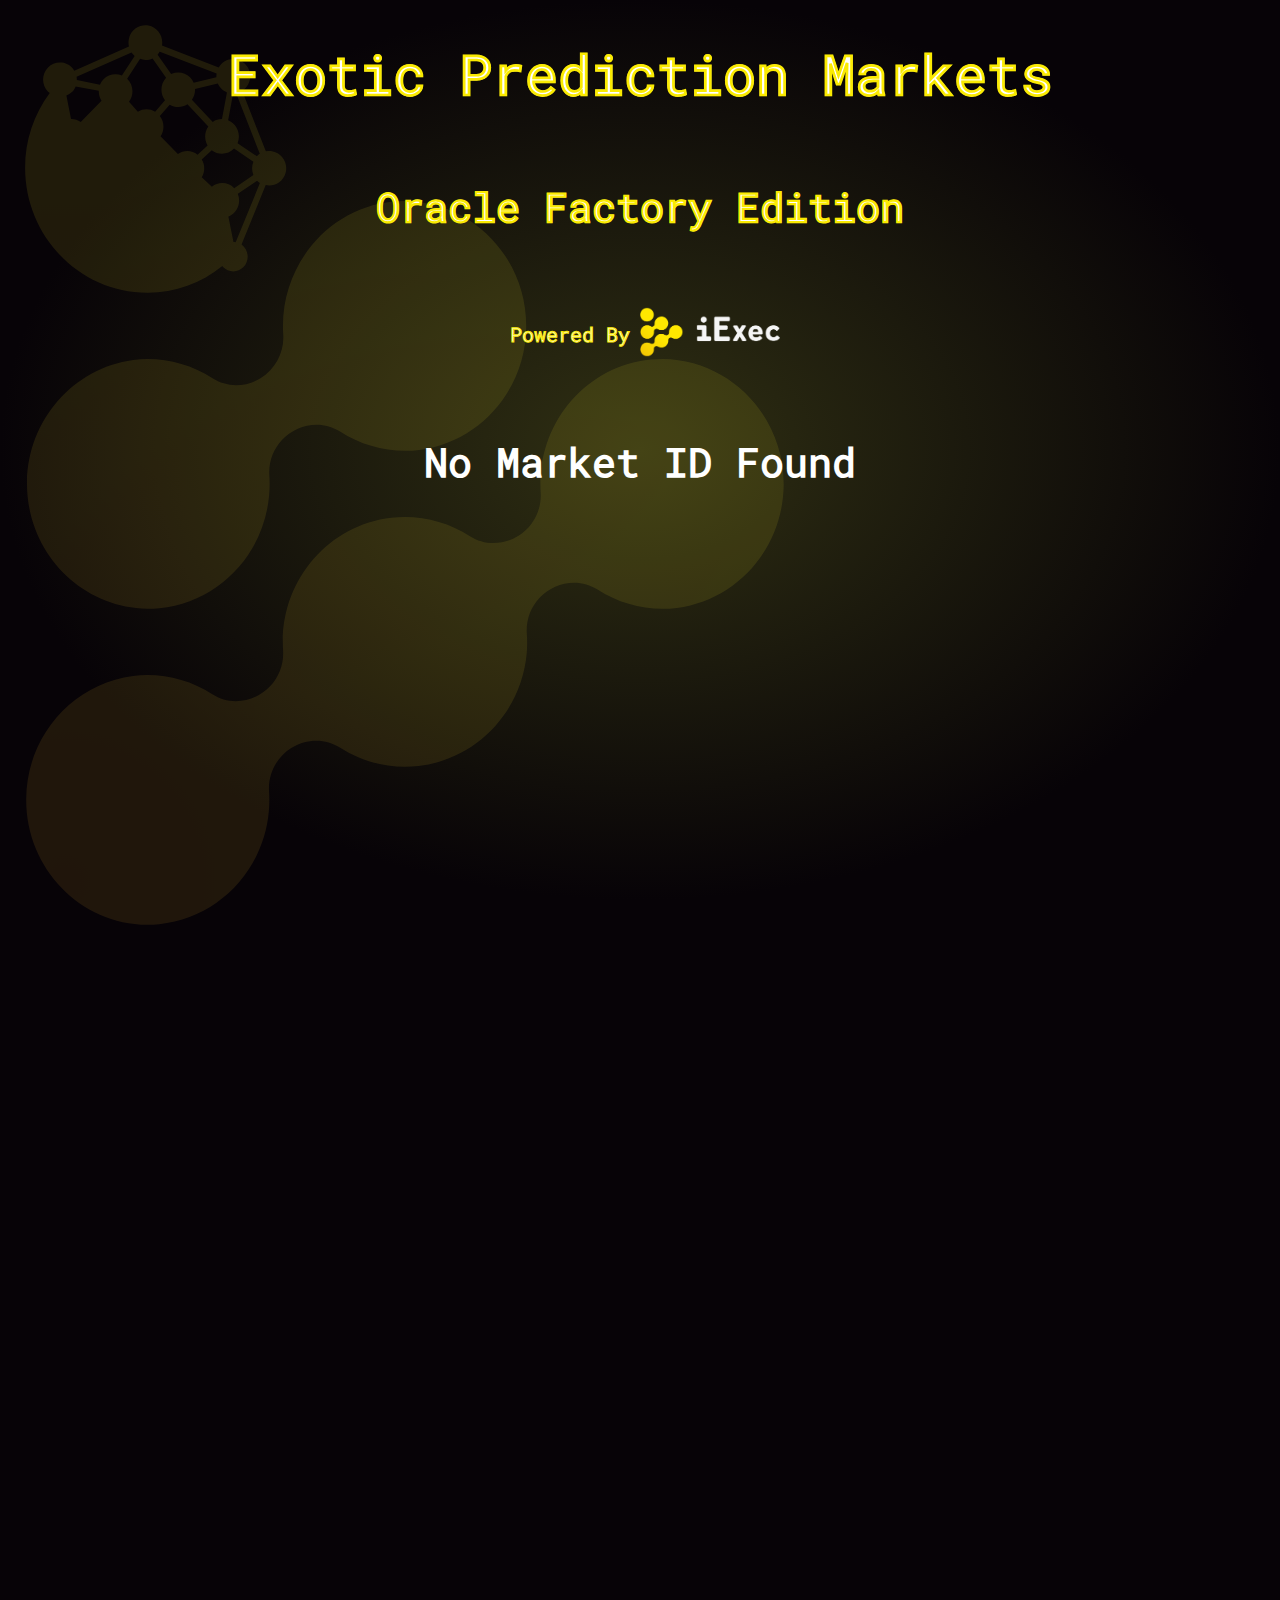
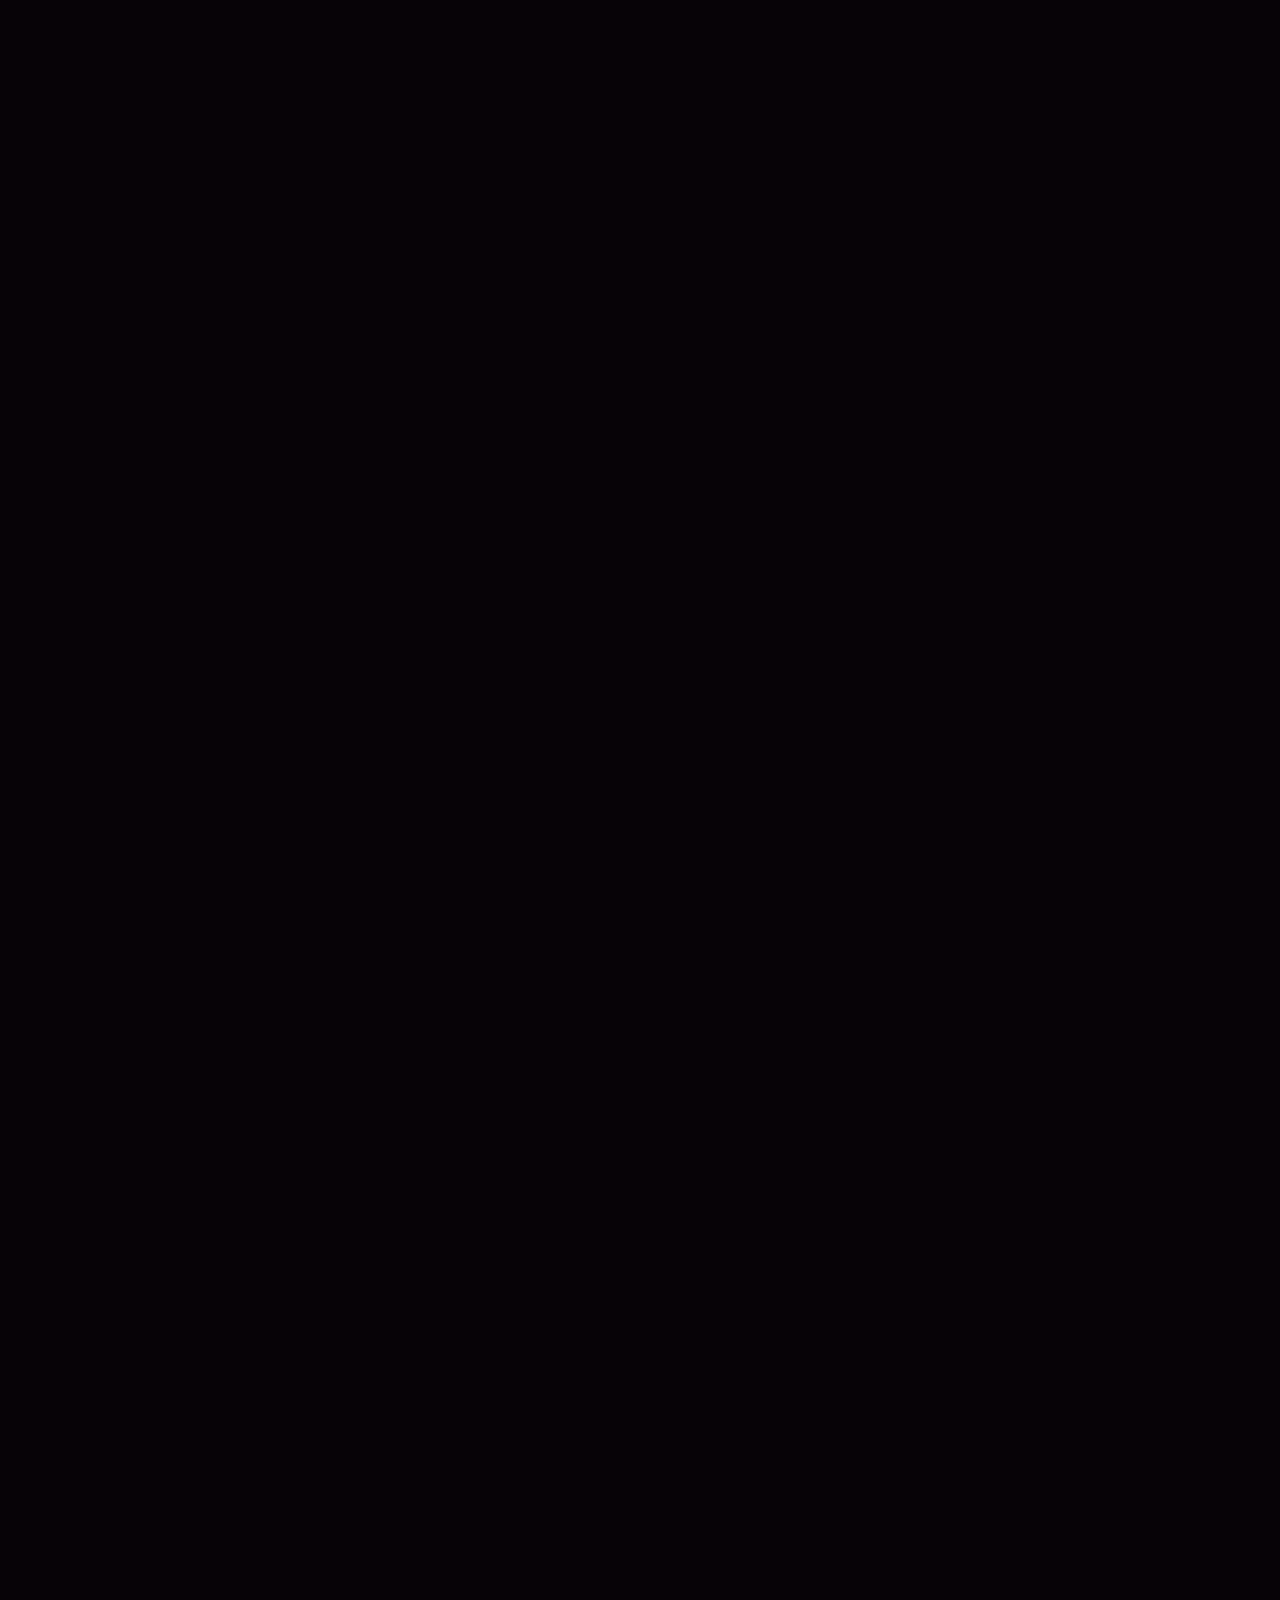
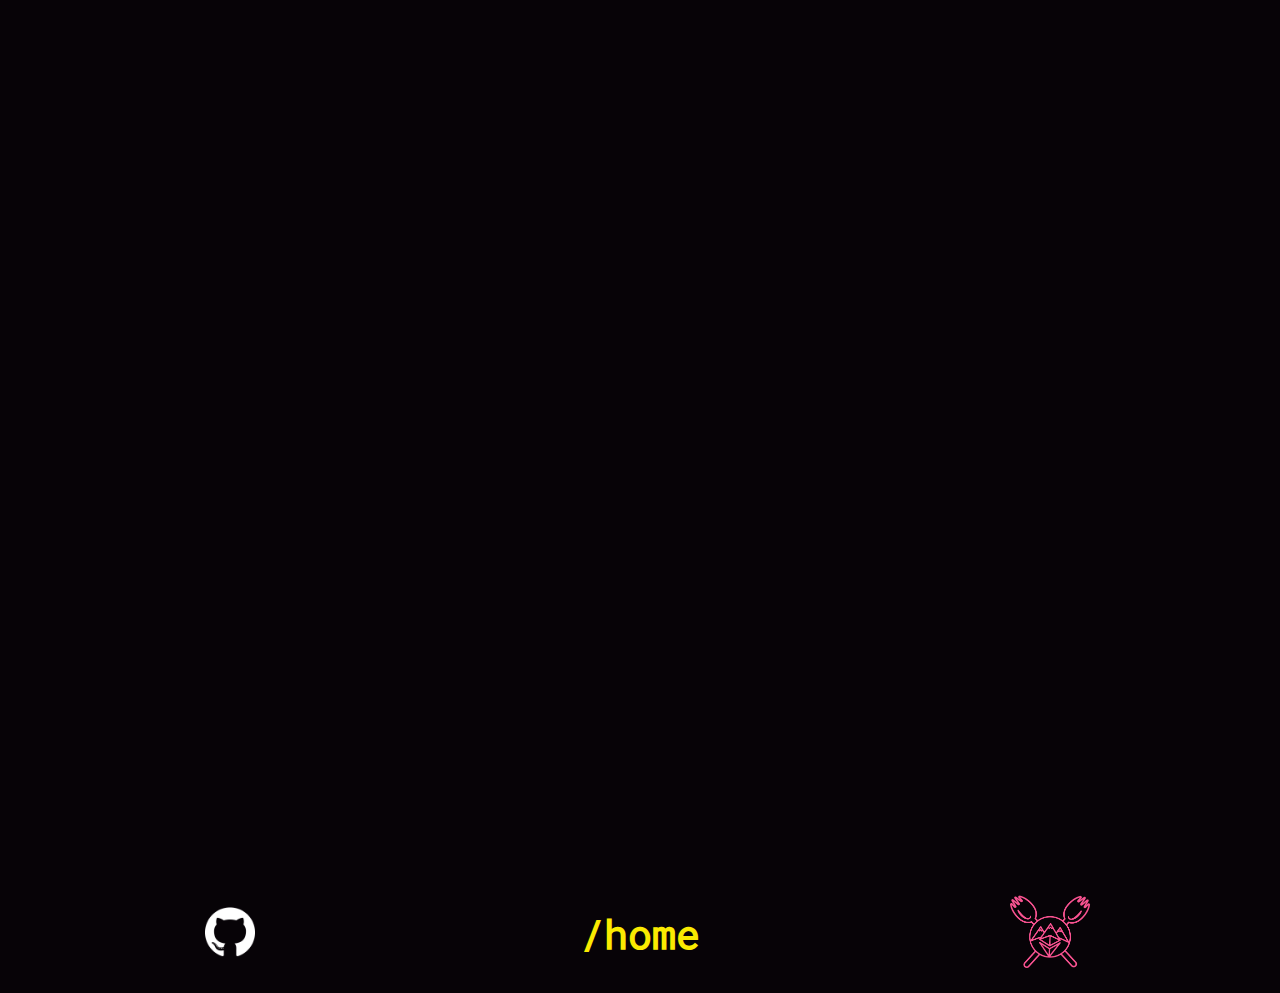
==== html/market.html @ e5d36b04 "MVP" ====
<!DOCTYPE html>
<html lang="en">

	<head>
			<meta charset="utf-8">
			<title>Decentralized Exotic Prediction Markets</title>
			<link rel="shortcut icon" href="./favicon.ico" type="image/x-icon">
			<link rel="stylesheet" type="text/css" href="./static/css/style.css"/>
	</head>

	<body>
		<div class="body-logo"></div>
		<header>
				<div class="header-header display-none">
					<div class="header-home noselect">
						<div class="home-element"><img src="./static/img/misc/iexecDeal.png" class="home-logo"></div>
						<div><h3 class="home-element">home</h3></div>
					</div>
				</div>
			<div class="header-wrapper">
				<h1 class="iexec-stroke">Exotic Prediction Markets</h1>
				<h2 class="iexec-stroke">Oracle Factory Edition</h2>

				<div class="header-body">
					<div class="source-logo iexec-stroke">
						<div>
							<h3 class="header-h3">Powered By</h3>
						</div>
						<a class="iexec-link" href="https://iex.ec" target="_blank">
						<img src="./static/img/misc/iexec-white.png" class="iexec-logo">
						</a>
					</div>
				</div>
			</div>
		</header>

		<main>
			<div class="main-wrapper">
                <h2 id="market-title-h2"></h2>

				<div id="orderContainer" class="hide">
					<div class="order-wrapper">

						<div id="web3Connect" class="connect-button connection-inactive">
							<span>Connect Web3 Wallet</span>
						</div>

						<div id="web3Status"></div>

						<div class="input-container">
							<h3 class="iexec-link" >Market Name</h3>
							<input type="text" id="marketName" class="smart-contract-output" maxlength="30" placeholder="Covid-19 vaccines in France" readonly>
						</div>
						<div class="input-container">
							<h3 class="iexec-link" >Over/Under</h3>
							<input type="text" id="marketValue" class="smart-contract-output" maxlength="32" placeholder="155000000" readonly>
						</div>

						<div class="input-container">
							<h3 class="iexec-link" >After</h3>
							<input type="text" id="marketPayout" class="smart-contract-output" maxlength="64" placeholder="0" readonly>
						</div>

						<div class="input-container">
							<h3 class="iexec-link" >Your Bet (nRLC, in wei for now)</h3>
							<input type="text" id="betAmount" class="smart-contract-input" maxlength="64" >
						</div>
						<div class="input-container">
								<input id="betUnderButton" class="button task-block" type="button" value="Bet Under" disabled onclick=""/>
						</div>
						<div class="input-container">
								<input id="betOverButton" class="button task-block" type="button" value="Bet Over" disabled onclick=""/>
						</div>

					</div>
				</div>
				<div id="tokensContainer" class="hide">
					<div class="order-wrapper">
						<div class="input-container">
							<h3 class="iexec-link" >Your Under Tokens</h3>
							<input type="text" id="underTokens" class="smart-contract-output" maxlength="64" placeholder="0" readonly>
						</div>
						<div class="input-container">
								<input id="underButton" class="button task-block" type="button" value="View Under Tokens" disabled onclick=""/>
						</div>

						<div class="input-container">
							<h3 class="iexec-link" >Your Over Tokens</h3>
							<input type="text" id="overTokens" class="smart-contract-output" maxlength="64" placeholder="0" readonly>
						</div>
						<div class="input-container">
								<input id="overButton" class="button task-block" type="button" value="View Over Tokens" disabled onclick=""/>
						</div>

						<div class="input-container">
							<h3 class="iexec-link" >Status</h3>
							<input type="text" id="marketStatus" class="smart-contract-output" maxlength="66" placeholder="0xd3987060257095bfade672042b3b406b1862dc010ce70bd9b37e3bab59020dab" readonly>
						</div>

						<div class="input-container">
								<input id="claimButton" class="button task-block" type="button" value="Claim Payout" disabled onclick=""/>
						</div>

						<div class="input-container">
								<input id="closeButton" class="button task-block" type="button" value="Close Market" disabled onclick=""/>
						</div>

						<div class="input-container">
							<h3 class="iexec-link" >Result</h3>
							<input type="text" id="marketResult" class="smart-contract-output" maxlength="66" placeholder="0xd3987060257095bfade672042b3b406b1862dc010ce70bd9b37e3bab59020dab" readonly>
						</div>

						<div class="input-container">
							<h3 class="iexec-link" >Start Time</h3>
							<input type="text" id="marketStart" class="smart-contract-output" maxlength="64" placeholder="0" readonly>
						</div>
						<div class="input-container">
							<h3 class="iexec-link" >Betting Stops</h3>
							<input type="text" id="marketStop" class="smart-contract-output" maxlength="64" placeholder="0" readonly>
						</div>
						<div class="input-container">
							<h3 class="iexec-link" >Refund Deadline</h3>
							<input type="text" id="marketRefund" class="smart-contract-output" maxlength="64" placeholder="0" readonly>
						</div>
						<div class="input-container">
							<h3 class="iexec-link" >Creator Drain Time</h3>
							<input type="text" id="marketDrain" class="smart-contract-output" maxlength="64" placeholder="0" readonly>
						</div>
						<div class="input-container">
							<h3 class="iexec-link" >Time Closed</h3>
							<input type="text" id="marketClose" class="smart-contract-output" maxlength="64" placeholder="0" readonly>
						</div>

						<div class="input-container">
							<h3 class="iexec-link" >Oracle ID</h3>
							<input type="text" id="marketOracleId" class="smart-contract-output hex-input" maxlength="64" placeholder="0x" readonly>
						</div>
						<div class="input-container">
							<h3 class="iexec-link" >Oracle URI</h3>
							<input type="text" id="marketOracleUri" class="smart-contract-output hex-input" maxlength="32" placeholder="0" readonly>
						</div>

						<div class="input-container">
							<h3 class="iexec-link" >Creator Address</h3>
							<input type="text" id="marketCreator" class="smart-contract-output" maxlength="64" placeholder="0x" readonly>
						</div>

						<div class="input-container">
							<h3 class="iexec-link" >Pool Amount Left to Claim</h3>
							<input type="text" id="marketClaim" class="smart-contract-output" maxlength="64" placeholder="0" readonly>
						</div>

						<div class="input-container">
							<h3 class="iexec-link" >Total Pool Amount</h3>
							<input type="text" id="marketPool" class="smart-contract-output" maxlength="64" placeholder="0" readonly>
						</div>

						<div class="input-container">
							<h3 class="iexec-link" >Total Bets for Over</h3>
							<input type="text" id="marketBetOver" class="smart-contract-output" maxlength="64" placeholder="0" readonly>
						</div>

						<div class="input-container">
							<h3 class="iexec-link" >Total Bets for Under</h3>
							<input type="text" id="marketBetUnder" class="smart-contract-output" maxlength="64" placeholder="0" readonly>
						</div>

					</div>
				</div>

				<div id="oracleContainer" class="hide">
					<h2>Oracle</h2>
					<div class="order-wrapper">
						<div class="input-container">
							<h3 class="iexec-link" >Oracle Value</h3>
							<input type="text" id="marketOracleValue" class="smart-contract-output" maxlength="64" placeholder="0" readonly>
						</div>
						<div class="input-container">
							<h3 class="iexec-link" >Oracle Update Time</h3>
							<input type="text" id="marketOracleTime" class="smart-contract-output" maxlength="64" placeholder="0" readonly>
						</div>

						<div class="input-container">
								<input id="updateOracleButton" class="button task-block hide" type="button" value="Update Oracle" disabled onclick=""/>
						</div>

					</div>
				</div>


			</div>
		</main>

		<footer>
			<div class="footer-wrapper">

				<div class="footer-left">
					<div>
						<a class="white-link " href="https://github.com/" target="_blank">
						<img src="./static/img/misc/github.png"  class="github-logo">
						</a>
					</div>
				</div>

				<div class="footer-center">
					<div>
						<a class="iexec-link" href="./markets.html" target="_blank">
						<h2>/home</h2>
						</a>
					</div>
				</div>

				<div class="footer-right">
					<div>
						<a class="white-link " href="https://www.ethdenver.com/" target="_blank">
						<img src="./static/img/misc/eth-denver.png" class="ethdenver-logo">
						</a>
					</div>
				</div>

			</div>
		</footer>

		<script type="text/javascript" src="./static/js/web3/web3.min.js"></script>
		<script type="text/javascript" src="./static/js/app/abi/exoticABI.js"></script>
		<script type="text/javascript" src="./static/js/app/abi/oracleABI.js"></script>

		<script>
			const params = new URLSearchParams(window.location.search);
			const exoticContract = {address: "0x204AA0cC951D38A8E12a1CF70B220c2555c9A016", abi: exoticABI};

			async function init(_params){
				const app = await import("./static/js/app/app.js");
				const market = await import("./static/js/app/market.js");
				const titleContainer = document.getElementById("market-title-h2");

				async function populateMarketData(mId) {
					return app.marketData(exoticContract, mId )
						.then( (results) => {
							return results;
						});
				}

				async function fetchMarket(mId){
					const marketData = await populateMarketData(mId);

					// build table with data
					// console.log(marketData);
					if(marketData.startTime == "0"){
						titleContainer.innerHTML = "Market " + marketId + " does not Exist";
					}else{
						market.load(mId, marketData);
						}


				}

				const marketId = _params.get("id");

				if(Number.isSafeInteger(parseInt(marketId))){
				    titleContainer.innerHTML = "Market " + marketId;
				    // rate-limit?
					try {
						await fetchMarket(marketId);

					} catch (error) {
						const parsedError = {error:error.name,  msg:error.message};
						console.log(parsedError);
						// populate on screen error msg
					}

				} else{
				    titleContainer.innerHTML = "No Market ID Found";
				}

				const ethereumButton = document.getElementById("web3Connect");
				//const showAccount = document.querySelector('.showAccount');

				ethereumButton.addEventListener('click', () => {
				  app.connectMetaMask2();
				});


			}

			init(params);
		</script>

	</body>

</html>
---- html/static/css/style.css ----
/* Fonts ================================== */
@font-face {
    font-family: "RobotoMono-Regular";
    src: url("./RobotoMono-Regular.ttf");
}


/* Body ================================== */
 html {
     box-sizing: border-box;
}
 * {
     box-sizing: border-box;
}
 *:before, *:after {
     box-sizing: inherit;
}
 html, body {
     height: 100%;
     position: relative;
     color: #FFFFFF;
}
 body {
     font-family: RobotoMono-Regular;
     font-size: 16px;
     overflow-x: hidden;
     min-height: 100vh;
     margin: 0 25px 0 25px;
     background-color: #070307;
     background-repeat: no-repeat;
     background-image: radial-gradient(50% 50% at 50% 50%,#303013 0,#070307 100%);
}

h1{
    font-family: RobotoMono-Regular;
    font-size: 55px;
    font-weight: 800;
    text-align:center;
}

h2{
    font-family: RobotoMono-Regular;
    font-size: 40px;
    font-weight: 600;
    text-align:center;
}

h3{
    font-family: RobotoMono-Regular;
    font-size: 20px;
    font-weight: 400;
    text-align:center;
}

/* Header ================================== */
header {
     flex-shrink: 0;
     width: 100%;
     margin: 0;
     display: flex;
     align-items: center;
     justify-content: space-between;
     min-width: 750px;
     max-width: 100%;
     flex-direction: column;
}

.header-wrapper {
     display: flex;
     align-items: center;
     justify-content:  center;
     width: 100%;
     min-width: 750px;
     max-width: 1250px;
     flex-direction: column;
}

.header-header {
     display: flex;
     align-items: flex-start;
     justify-content: flex-start;
     flex-direction: row;
     width: 100%;
}

.header-home{
    display: flex;
    align-items: center;
    justify-content: space-around;
    flex-direction: row;
    width: 100px;
    height: 50px;
}

.header-home:hover{
    color: #faea01;
    cursor:pointer;
}

.header-body {
     display: flex;
     flex-wrap: wrap;
     align-items: center;
     width: 100%;
     min-width: 500px;
     margin: 25px;
     justify-content: center;
     flex-direction: row;
}

 .header-left {
     align-items: flex-start;
     justify-content: flex-start;
     float: left;
}
 .header-right {
     align-items: flex-end;
     justify-content: flex-end;
     float: right;
}
 .header-feeds-text{
     text-align:left;
}
 .header-background-logo {
     opacity: 0.2;
}

 .header-app-wrapper {
     display: flex;
     align-items: center;
     justify-content: space-between;
     width: 100%;
     min-width: 100%;
}
 .header-app {
     flex-shrink: 0;
     width: 100%;
     margin: 0;
     display: flex;
     align-items: center;
     justify-content: space-between;
     min-width: 1000px;
     max-width: 100%;
}
 .header-app-left {
     display: flex;
     justify-content: flex-start;
}

 .header-app-center {
     display: flex;
     justify-content: center;
     width: 100%;
     min-width: 1px;
     max-width: 1px;
}
 .header-app-right {
     display: flex;
     justify-content: flex-end;
}
 .header-app-logo {
     display: flex;
     align-items: center;
     justify-content: center;
     min-width: 250px;
}
 .header-app-center {
     align-items: center;
}

.body-logo{
    background-image: url("iexec-logo.svg");
    background-repeat: no-repeat;
    opacity: 0.1;
    width:100%;
    height:100%;
    position: absolute;
    top: 25px;
    right: 25px;
    bottom: 0px;
    left: 0px;
    z-index:-1;
}


.header-h3{
    width:100%;
}


/* Footer ================================== */
 footer {
     flex-shrink: 0;
     width: 100%;
     margin: 0;
     display: flex;
     align-items: center;
     justify-content: space-between;
     min-width: 750px;
     max-width: 100%;
     flex-direction: column;
}

.footer-wrapper {
     display: flex;
     align-items: center;
     justify-content:  center;
     width: 100%;
     min-width: 750px;
     max-width: 1250px;
}

 .footer-left {
     display: flex;
     align-items: center;
     justify-content: center;
     width: 100%;
     min-width: 250px;
     max-width: 500px;
     flex-direction: row;
}
 .footer-center {
     display: flex;
     align-items: center;
     justify-content: center;
     width: 100%;
     min-width: 250px;
     float: none;
}
 .footer-right {
     display: flex;
     align-items: center;
     justify-content: center;
     width: 100%;
     min-width: 250px;
     max-width: 500px;
     flex-direction: column;
     float: none;
}

/* Main ================================== */
 main {
     overflow: hidden;
     display: block;
     position: relative;
     padding-bottom: 25px;
     flex: 1 0 auto;
     margin: 0 0;
     align-items: center;
     justify-content: center;
     width: 100%;
     max-width: 100%;
     min-width: 750px;
}
 .main-wrapper {
     display: flex;
     justify-content: center;
     width: 100%;
     flex-direction: column;
     align-items: center;
}

.main-wrapper > div{
     margin:10px;
}

/* Button ================================== */
.button{
    border: 3px solid;
    padding: 10px 10px;
    text-align: center;
     text-decoration: none;
     font-size: 20px;
     font-weight: 600;
     min-width: 200px;
     cursor:pointer;
     border-radius: 18px;
     box-shadow: 0 .5rem 1.2rem rgba(189,197,209,.1);

 }
 .connect-button {
     border: 3px solid #FFFFFF;
     padding: 10px 10px;
     margin: 0 0 0 0;
     text-align: center;
     text-decoration: none;
     font-size: 20px;
     font-weight: 600;
     border-radius: 20px;

}
 .connection-inactive {
     cursor: pointer;
     color: red;
     border-color: red;
}
 .connection-active {
     cursor: default;
     color: #faea01;
     border-color: #faea01;
}

.market-active {
     cursor: pointer;
     color: white;
     background-color: #0f0c0d;
     border-color: #faea01;
     margin-top:10px;
}

 .entry-block {
     cursor: not-allowed;
     color: #ffffff;
     border-color: #ffffff;
     background-color: #000000;
}
 .entry-allow {
     cursor: pointer;
     color: #000000;
     background-color: #faea01;
     border-color: #faea01;
}

.button-wrapper {
     display: flex;
     align-items: center;
     width: 100%;
     justify-content: space-around;
     max-width: 100%;
     min-width: 500px;
     overflow:hidden;
     border-radius: 18px;
}

/*  about  ================================== */
#aboutContainer{
    display: flex;
    align-items: center;
    justify-content: center;
    flex-direction: column;
    overflow:hidden;
    width: 100%;
    max-width: 1250px;
    min-width: 750px;
    margin-top: 25px;
    margin-bottom: 25px;
}

/*  instructions ================================== */
#usageContainer{
    display: flex;
    align-items: center;
    justify-content: center;
    flex-direction: column;
    overflow:hidden;
    width: 100%;
    max-width: 1250px;
    min-width: 750px;
    margin-top: 25px;
    margin-bottom: 25px;
}

/*  data entry  ================================== */
#dataContainer{
    display: flex;
    align-items: center;
    justify-content: center;
    flex-direction: column;
    overflow:hidden;
    width: 100%;
    max-width: 1250px;
    min-width: 750px;
    border-radius: 20px;
    border: 1px solid #faea01;
    -webkit-box-shadow: 0px 5px 10px 2px rgba(250,234,1,0.5);
    box-shadow: 0px 5px 10px 2px rgba(250,234,1,0.5);
    margin-bottom: 25px;
}

.entry-container{
    display: flex;
    width: 100%;
    justify-content: center;
    flex-direction: column;
    align-items: center;
    overflow:hidden;
}

.entry-hide{
    visibility: hidden;
    height:0;
}

.entry-show{
    visibility: visible;
}

.entry-user-results{
    background-color:rgba(0, 0, 0, 0.5);
    overflow:hidden;
    z-index:1;
    display: flex;
    width: 100%;
    justify-content: center;
    flex-direction: column;
    align-items: center;
    padding: 10px 20px 10px 20px;
    height:250px;
}

.entry-markets-results{
    background-color:rgba(0, 0, 0, 0.5);
    overflow:hidden;
    z-index:1;
    display: flex;
    width: 100%;
    justify-content: center;
    flex-direction: column;
    align-items: center;
    padding: 10px 20px 20px 20px;
}


.entry-results-header{
    width: 100%;
    height: 50px;
    display: flex;
    justify-content: flex-start;
    flex-direction: row;
    align-items: flex-start;
    margin-bottom: 10px;
}

.entry-results-header-left{
    width: 60%;
    display: flex;
    justify-content: flex-start;
    align-items: flex-start;
    flex-direction: column;
}

.entry-results-header-right{
    width: 40%;
    display: flex;
    justify-content: flex-end;
    align-items: flex-end;
    flex-direction: column;
}

.entry-markets-results-body{
    width: 100%;
    height: 375px;
    display: flex;
    justify-content: flex-start;
    flex-direction: row;
    align-items: start;
}

.entry-user-results-body{
    width: 100%;
    height: 200px;
    display: flex;
    justify-content: flex-start;
    flex-direction: row;
    align-items: start;
}

.entry-results-body-left{
    width: 85%;
    height:100%;
    display: flex;
    justify-content: center;
    align-items: center;
}

.entry-results-markets-body-left{
    width: 100%;
    height:100%;
    display: flex;
    justify-content: center;
    align-items: center;
}

.entry-results-body-right{
    width: 15%;
    height:100%;
    display: flex;
    justify-content: flex-end;
    align-items: flex-end;
    flex-direction: column;
}

.entry-results-callback-data{
    font-size: 20px;
    font-weight: 400;
}

.entry-results-callback-label{
    font-size: 18px;
    font-weight: 200;
    color: #faea01;
}

.entry-results-result{
    width: 100%;
    height:100%;
    display: flex;
    justify-content: flex-start;
    flex-direction: column;
    align-items: start;
}

.entry-results-result-label{
    align-self:center;
    font-size: 18px;
    font-weight: 100;
    color: white;
}

.entry-results-title{
    align-self:center;
    font-size: 28px;
    font-weight: 800;
    color: #faea01;
}

.entry-results-result-data{
    display: flex;
    flex-wrap: wrap;
    word-wrap: break-word;
    text-align: center;
    height:100%;
    width: 100%;
    border: 1px solid #faea01;
    border-radius: 20px;
    padding: 5px 10px 5px 10px;
    color: #faea01;
    background-color: #0f0c0d;
}

.entry-results-title-container{
    text-align: center;
    height:100%;
    width: 100%;
    border: 1px solid #faea01;
    border-radius: 20px;
    padding: 5px 10px 5px 10px;
    color: #faea01;
    background-color: #0f0c0d;
}

.entry-results-timestamp-label{
    display: flex;
    justify-content: flex-end;
    align-items: flex-end;
    font-size: 18px;
    font-weight: 100;
    color: #faea01;
}

.entry-results-timestamp-data{
    width:100%;
    font-size: 14px;
    display: flex;
    justify-content: flex-end;
    align-items: flex-end;
}

.uint256-span{
    width:100%;
    font-size: 20px;
    font-weight: 800;
    margin: auto;
    color: #ffffff;
}



.entry-expand-span{
    user-select: none;
    cursor: pointer;
    color: #faea01;
    align-self: flex-end;
}

.entry-details{
    background-color:rgba(255, 255, 0, 0.05);
    overflow:hidden;
    z-index:0;
    display: flex;
    width: 100%;
    justify-content: flex-start;
    align-items: flex-start;
    flex-direction: column;
    padding: 5px 20px 5px 20px;
}

.entry-details-left{
    width: 100%;
    height:100%;
    display: flex;
    flex-direction: column;
    justify-content: flex-start;
    align-items: flex-start;
}

.entry-details-deal{
    width: 100%;
    display: flex;
    justify-content: flex-start;
    flex-direction: column;
    align-items: start;
    padding-top:5px;
    color: #ffffff;
}

.entry-details-deal-label{
    font-size: 18px;
    font-weight: 100;
    color: #faea01;
}

.entry-details-task{
    width: 100%;
    height:100%;
    display: flex;
    justify-content: flex-start;
    flex-direction: column;
    align-items: start;
    padding-top:5px;
    color: #ffffff;
}

.entry-details-task-label{
    font-size: 18px;
    font-weight: 100;
    color: #faea01;
}

.entry-details-requester{
    width: 100%;
    display: flex;
    justify-content: flex-start;
    flex-direction: column;
    align-items: start;
    color: #ffffff;
}

.entry-details-requester-label{
    font-size: 18px;
    font-weight: 100;
    color: #faea01;
}

.entry-details-requester-data{
    display: flex;
    height:100%;
    width: 100%;
    font-size: 20px;
    font-weight: 400;
}

.entry-details-resultsCallback{
    width: 100%;
    display: flex;
    justify-content: center;
    flex-direction: column;
    align-items: center;
}

.entry-details-resultsCallback-label{
    font-size: 18px;
    font-weight: 100;
    color: #faea01;
}

.entry-details-resultsCallback-data{
    display: flex;
    flex-wrap: wrap;
    word-wrap: break-word;
    text-align: center;
    height:100px;
    width: 100%;
    border: 1px solid #000000;
    border-radius: 20px;
    padding: 5px 10px 5px 10px;
    font-size: 20px;
    font-weight: 400;
    color: #000000;
    background-color: #C3B700;
}

.entry-details-resultType{
    padding-top:5px;
    padding-bottom:5px;
}
.entry-details-resultType-label{
    font-size: 18px;
    font-weight: 100;
    color: #faea01;
}

.entry-details-resultType-data{
    width:100%;
    display: flex;
    justify-content: flex-start;
    align-items: flex-start;
}

.entry-start{
    border-radius: 20px 20px 0 0; /* top left, top right, bottom right, bottom left */

}

.entry-middle{
    border-top: 1px solid #faea01;
    border-bottom: 1px solid #faea01;
}

.entry-end{
    border-radius: 0 0 20px 20px;
}

.entry-even{
    background-color:rgba(255, 255, 0, 0.1);
}

/* order ================================== */
#orderContainer{
    display: flex;
    align-items: center;
    justify-content: center;
    flex-direction: column;
    overflow:hidden;
    width: 100%;
    max-width: 1250px;
    min-width: 750px;
    border-radius: 20px;
    border: 1px solid #faea01;
    -webkit-box-shadow: 0px 5px 10px 2px rgba(250,234,1,0.5);
    box-shadow: 0px 5px 10px 2px rgba(250,234,1,0.5);
    margin-bottom: 25px;
}

.order-wrapper{
    display: flex;
    align-items: center;
    justify-content: center;
    flex-direction: column;
    width: 100%;
    margin-top: 10px;
    margin-bottom: 10px;
}

.input-container{
    overflow:hidden;
    z-index:0;
    display: flex;
    width: 100%;
    justify-content: center;
    align-items: center;
    flex-direction: column;
    padding: 5px 20px 5px 20px;

}
 .input-container > div {
     margin: 10px;
}

.smart-contract-input{
    max-width: 700px;

}

/* Misc ================================== */
 #web3Status {
     text-align: center;
     color: white;
     font-size: 32px;
     height: 100%;
     width:100%;
}

.hide{
visibility:hidden;
}

.display-none{
display:none;
}

.ipfs-info{
     text-align: center;
}


.smart-contract-input{
    min-width:500px;
    width:750px;
    display: flex;
    text-align: center;
    height:50px;
    border: 1px solid #faea01;
    border-radius: 20px;
    padding: 5px 10px 5px 10px;
    color: #faea01;
    background-color: #0f0c0d;
    font-size: 22px;
}

.pointer:hover{
    cursor:pointer;
}

 .intro-title {
     display: flex;
     max-width: 100%;
     min-width: 250px;
     flex-direction: row;
     font-size: 40px;
     justify-content: center;
     align-items: center;
     margin: 10px;
}

.noselect {
  -webkit-touch-callout: none; /* iOS Safari */
    -webkit-user-select: none; /* Safari */
     -khtml-user-select: none; /* Konqueror HTML */
       -moz-user-select: none; /* Old versions of Firefox */
        -ms-user-select: none; /* Internet Explorer/Edge */
            user-select: none; /* Non-prefixed version, currently
                                  supported by Chrome, Edge, Opera and Firefox */
}

.nostyle{
    text-decoration: none;
    color: #ffffff;
}

.nostyle:hover{
    text-decoration: none;
    color: #faea01;
}



/* iExec #faea01 ================================== */
.iexec-link{
    color: #faea01;
    text-decoration: none;
}

.white-link{
    color: #ffffff;
    text-decoration: none;
}

.iexec-stroke{
     -webkit-text-stroke-width: 1px;
     -webkit-text-stroke-color: #faea01;
}

/* logos ================================== */
 .source-logo{
     display: flex;
     width: 416px;
     flex-direction: row;
     align-items: center;
     justify-content: center;
}
 .source-logo > div {
     margin: 10px 10px 10px 10px;
}

.iexec-logo {
     height: 50px;
}

.ethdenver-logo {
     height: 75px;
}

.sgx-logo {
     height: 50px;
}

.scone-logo {
     height: 30px;
}

 .google-cloud-logo {
     height: 50px;
}
 .medium-logo {
     height: 45px;
}
 .github-logo {
     height: 50px;
}

.home-logo {
     height: 25px;
}

/*  time colors ================================== */

.time-white{
    color: white;
}

.time-green{
    color: green;
}

.time-red{
    color: red;
}


#readmeContainer{
    display: flex;
    align-items: left;
    justify-content: left;
    flex-direction: column;
    overflow:hidden;
    width: 100%;
    max-width: 1250px;
    min-width: 750px;
    border-radius: 20px;
    border: 1px solid #faea01;
    -webkit-box-shadow: 0px 5px 10px 2px rgba(250,234,1,0.5);
    box-shadow: 0px 5px 10px 2px rgba(250,234,1,0.5);
    margin: 25px 10px 25px 10px;
    padding: 25px 10px 25px 10px;
}

li{
    font-size: 20px;
}

.smart-contract-output{
    min-width:500px;
    width:750px;
    display: flex;
    text-align: center;
    height:50px;
    border: 1px solid #faea01;
    border-radius: 20px;
    padding: 5px 10px 5px 10px;
    color: white;
    background-color: #0f0c0d;
    font-size: 22px;
}

.hex-input{
    font-size: 16px;
}

#oracleContainer{
    display: flex;
    align-items: center;
    justify-content: center;
    flex-direction: column;
    overflow:hidden;
    width: 100%;
    max-width: 1250px;
    min-width: 750px;
    border-radius: 20px;
    border: 1px solid #faea01;
    -webkit-box-shadow: 0px 5px 10px 2px rgba(250,234,1,0.5);
    box-shadow: 0px 5px 10px 2px rgba(250,234,1,0.5);
    margin-bottom: 25px;
}

#tokensContainer{
    display: flex;
    align-items: center;
    justify-content: center;
    flex-direction: column;
    overflow:hidden;
    width: 100%;
    max-width: 1250px;
    min-width: 750px;
    border-radius: 20px;
    border: 1px solid #faea01;
    -webkit-box-shadow: 0px 5px 10px 2px rgba(250,234,1,0.5);
    box-shadow: 0px 5px 10px 2px rgba(250,234,1,0.5);
    margin-bottom: 25px;
}
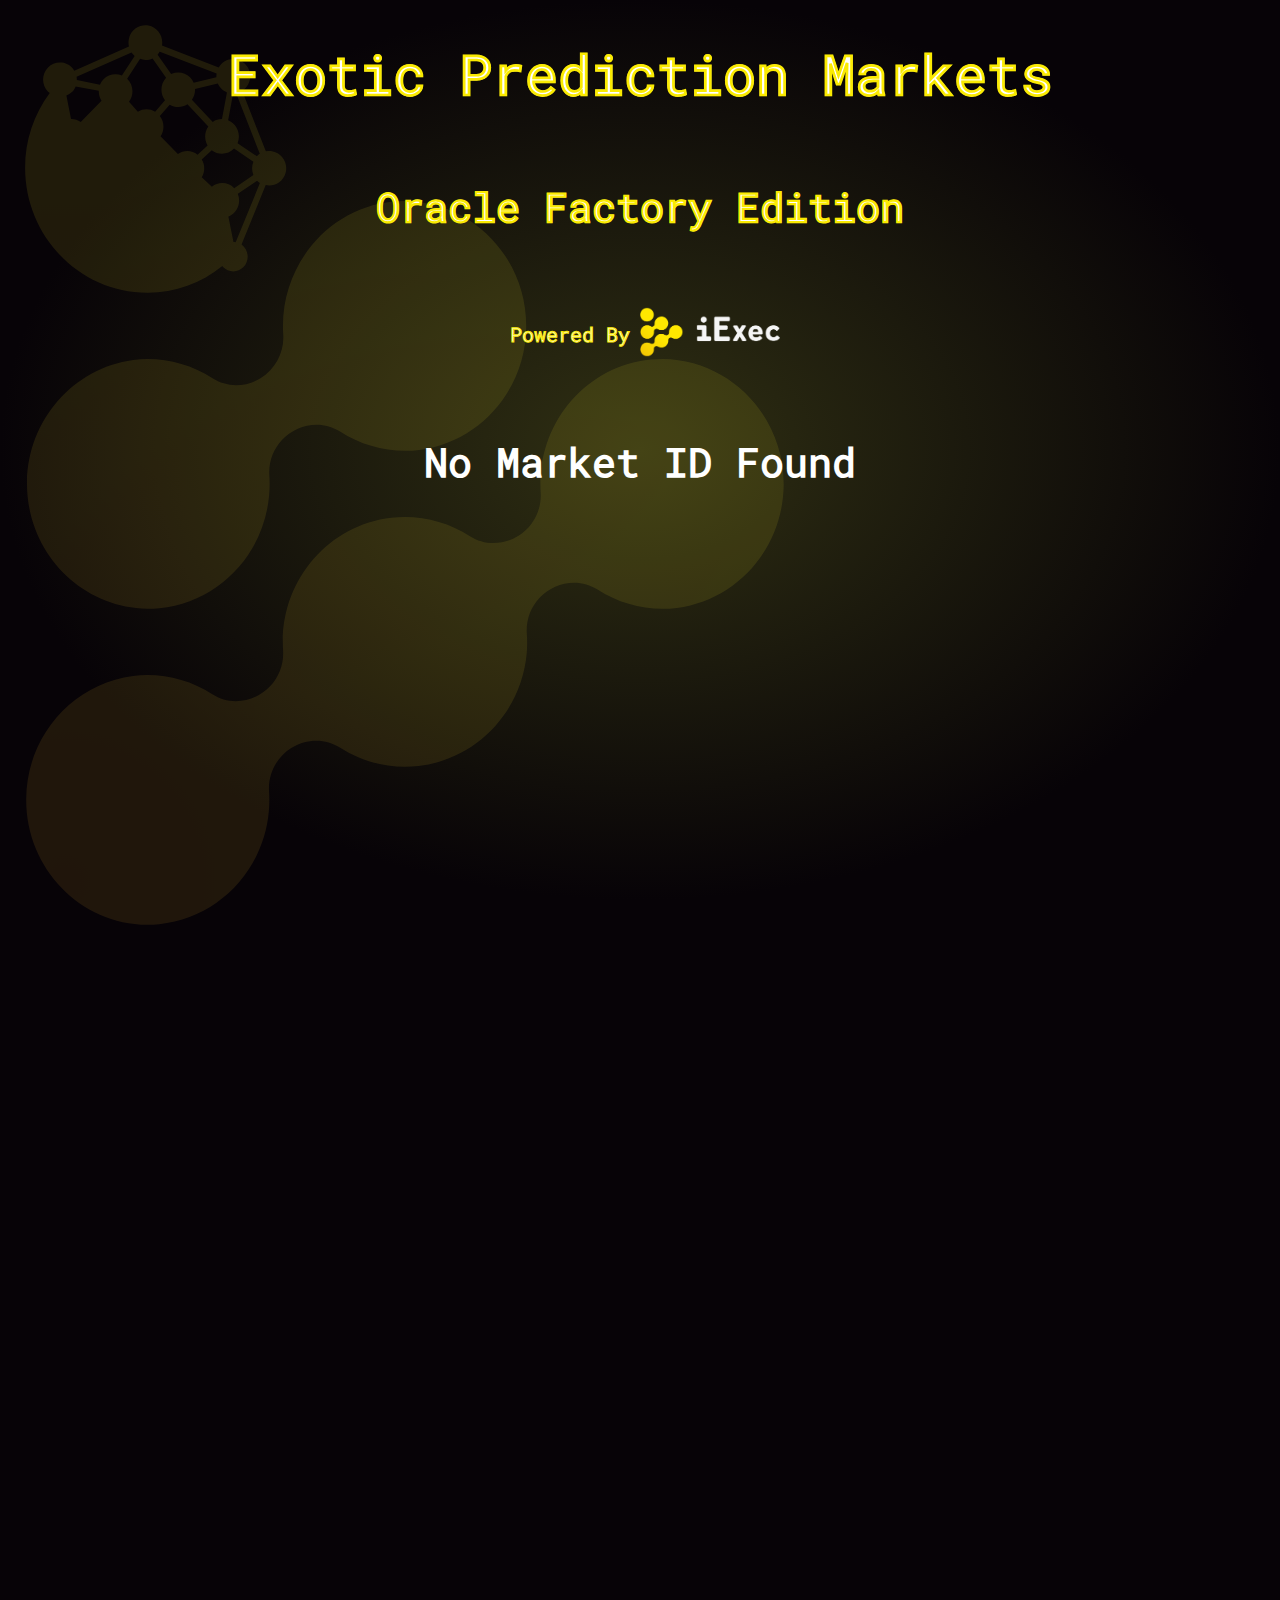
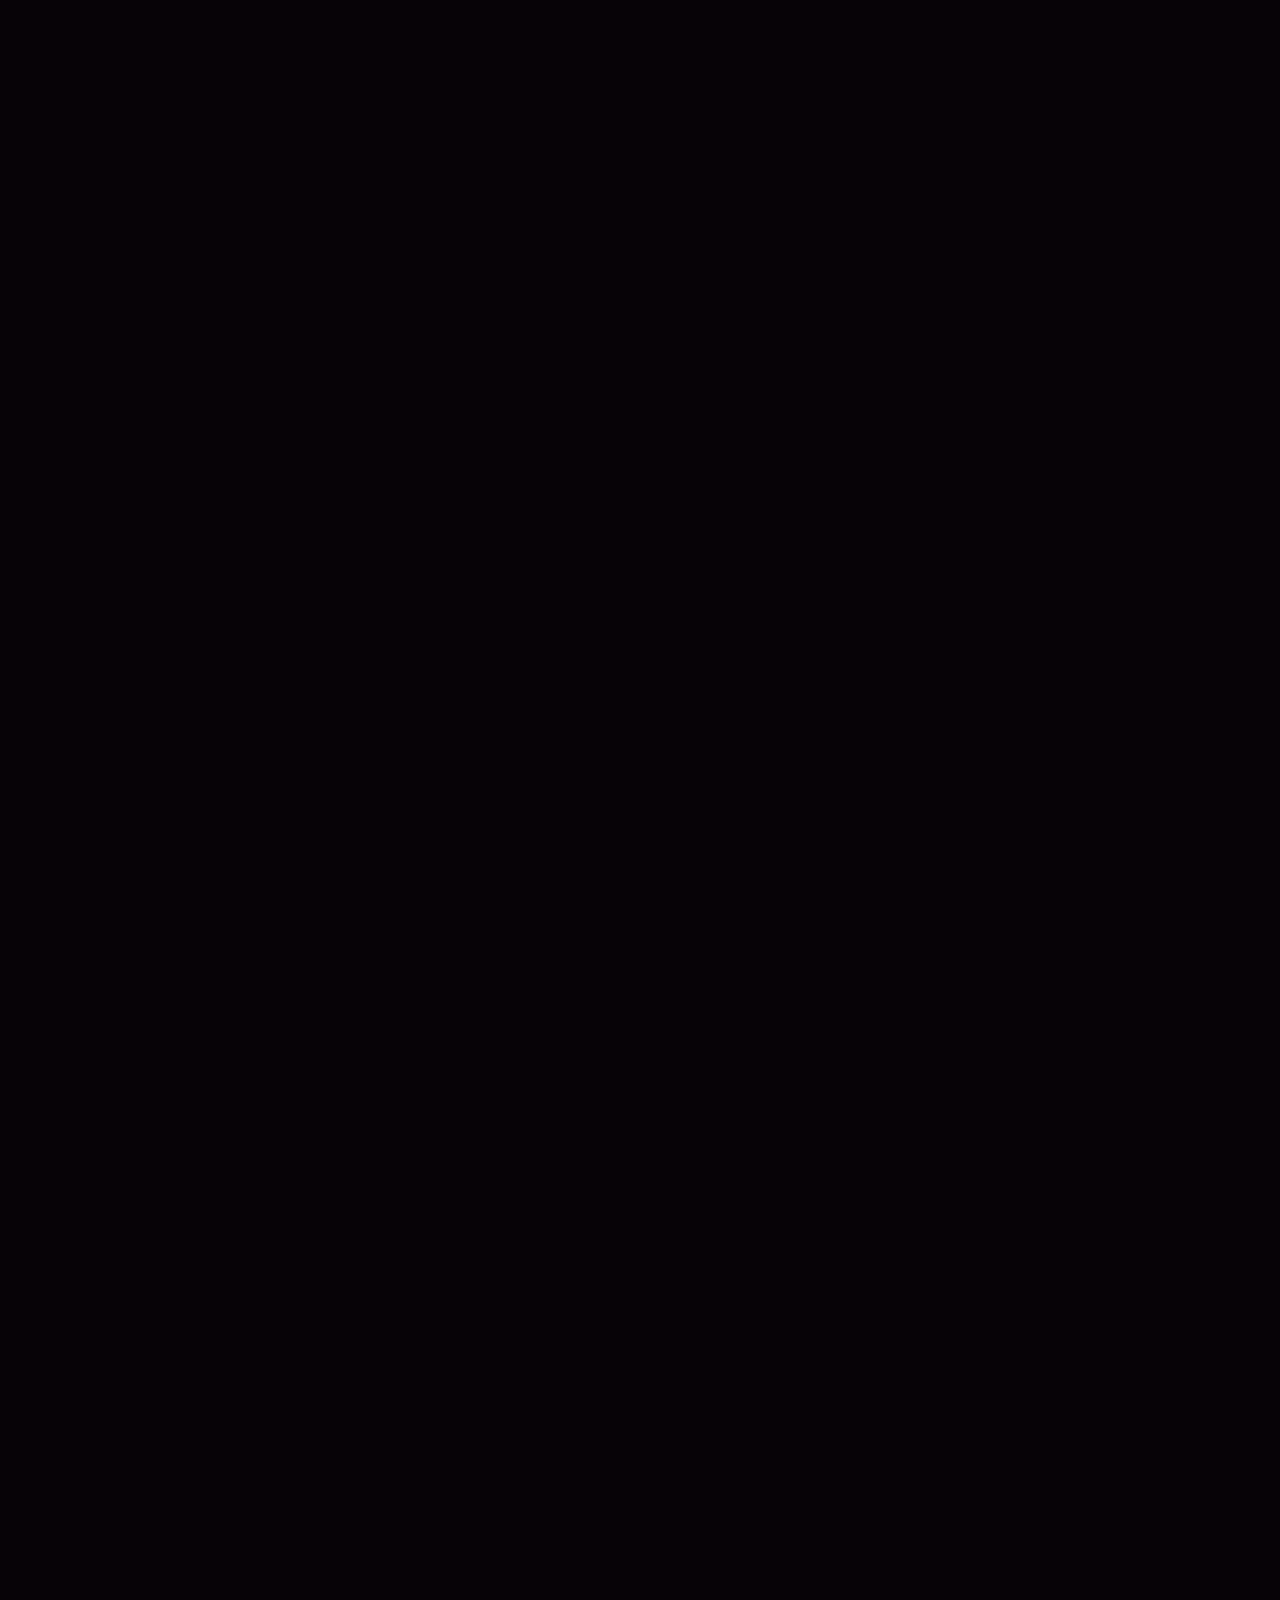
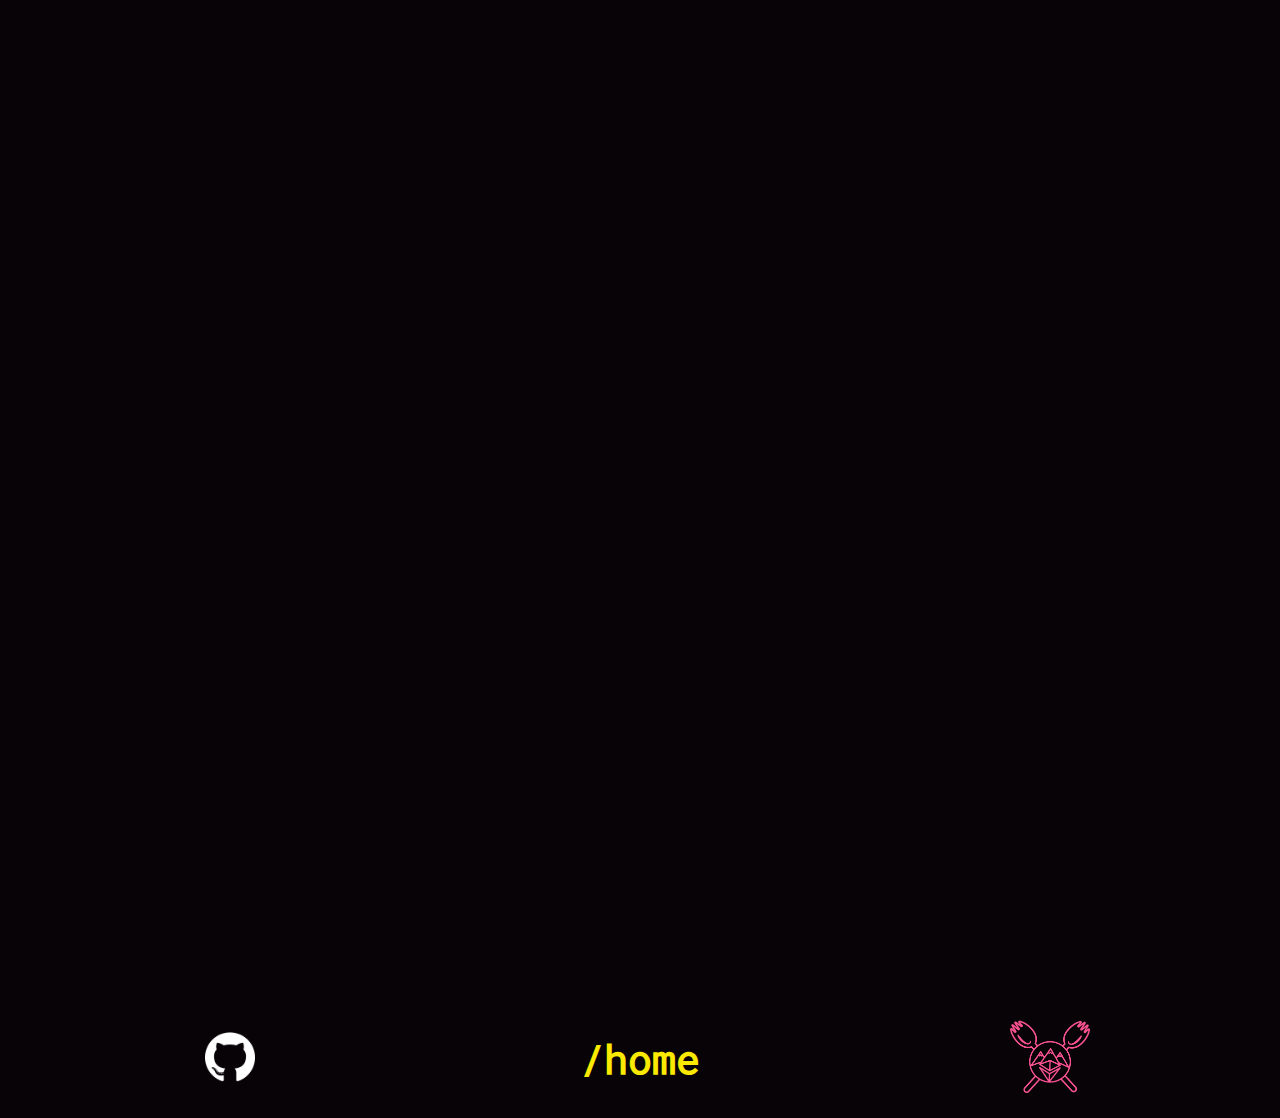
==== commit bf3fd8f0: "code clean up" ====
--- a/html/market.html
+++ b/html/market.html
@@ -93,6 +93,11 @@
 						</div>
 
 						<div class="input-container">
+							<h3 class="iexec-link" >Result</h3>
+							<input type="text" id="marketResult" class="smart-contract-output" maxlength="66" placeholder="0xd3987060257095bfade672042b3b406b1862dc010ce70bd9b37e3bab59020dab" readonly>
+						</div>
+
+						<div class="input-container">
 							<h3 class="iexec-link" >Status</h3>
 							<input type="text" id="marketStatus" class="smart-contract-output" maxlength="66" placeholder="0xd3987060257095bfade672042b3b406b1862dc010ce70bd9b37e3bab59020dab" readonly>
 						</div>
@@ -106,8 +111,23 @@
 						</div>
 
 						<div class="input-container">
-							<h3 class="iexec-link" >Result</h3>
-							<input type="text" id="marketResult" class="smart-contract-output" maxlength="66" placeholder="0xd3987060257095bfade672042b3b406b1862dc010ce70bd9b37e3bab59020dab" readonly>
+							<h3 class="iexec-link" >Pool Amount Left to Claim</h3>
+							<input type="text" id="marketClaim" class="smart-contract-output" maxlength="64" placeholder="0" readonly>
+						</div>
+
+						<div class="input-container">
+							<h3 class="iexec-link" >Total Pool Amount</h3>
+							<input type="text" id="marketPool" class="smart-contract-output" maxlength="64" placeholder="0" readonly>
+						</div>
+
+						<div class="input-container">
+							<h3 class="iexec-link" >Total Bets for Over</h3>
+							<input type="text" id="marketBetOver" class="smart-contract-output" maxlength="64" placeholder="0" readonly>
+						</div>
+
+						<div class="input-container">
+							<h3 class="iexec-link" >Total Bets for Under</h3>
+							<input type="text" id="marketBetUnder" class="smart-contract-output" maxlength="64" placeholder="0" readonly>
 						</div>
 
 						<div class="input-container">
@@ -132,51 +152,35 @@
 						</div>
 
 						<div class="input-container">
+							<h3 class="iexec-link" >Creator Address</h3>
+							<input type="text" id="marketCreator" class="smart-contract-output" maxlength="64" placeholder="0x" readonly>
+						</div>
+
+					</div>
+				</div>
+
+				<div id="oracleContainer" class="hide">
+					<h2>Oracle Data for Market</h2>
+					<h3>oracle value must be updated after the market decision time</h3>
+					<div class="order-wrapper">
+						<div class="input-container">
 							<h3 class="iexec-link" >Oracle ID</h3>
 							<input type="text" id="marketOracleId" class="smart-contract-output hex-input" maxlength="64" placeholder="0x" readonly>
 						</div>
 						<div class="input-container">
+								<input id="viewOracleButton" class="button task-block hide" type="button" value="view Oracle" disabled onclick=""/>
+						</div>
+						<div class="input-container">
 							<h3 class="iexec-link" >Oracle URI</h3>
 							<input type="text" id="marketOracleUri" class="smart-contract-output hex-input" maxlength="32" placeholder="0" readonly>
 						</div>
 
 						<div class="input-container">
-							<h3 class="iexec-link" >Creator Address</h3>
-							<input type="text" id="marketCreator" class="smart-contract-output" maxlength="64" placeholder="0x" readonly>
-						</div>
-
-						<div class="input-container">
-							<h3 class="iexec-link" >Pool Amount Left to Claim</h3>
-							<input type="text" id="marketClaim" class="smart-contract-output" maxlength="64" placeholder="0" readonly>
-						</div>
-
-						<div class="input-container">
-							<h3 class="iexec-link" >Total Pool Amount</h3>
-							<input type="text" id="marketPool" class="smart-contract-output" maxlength="64" placeholder="0" readonly>
-						</div>
-
-						<div class="input-container">
-							<h3 class="iexec-link" >Total Bets for Over</h3>
-							<input type="text" id="marketBetOver" class="smart-contract-output" maxlength="64" placeholder="0" readonly>
-						</div>
-
-						<div class="input-container">
-							<h3 class="iexec-link" >Total Bets for Under</h3>
-							<input type="text" id="marketBetUnder" class="smart-contract-output" maxlength="64" placeholder="0" readonly>
-						</div>
-
-					</div>
-				</div>
-
-				<div id="oracleContainer" class="hide">
-					<h2>Oracle</h2>
-					<div class="order-wrapper">
-						<div class="input-container">
-							<h3 class="iexec-link" >Oracle Value</h3>
+							<h3 class="iexec-link" >Oracle Value used for Market Result</h3>
 							<input type="text" id="marketOracleValue" class="smart-contract-output" maxlength="64" placeholder="0" readonly>
 						</div>
 						<div class="input-container">
-							<h3 class="iexec-link" >Oracle Update Time</h3>
+							<h3 class="iexec-link" >Oracle Value Update Time</h3>
 							<input type="text" id="marketOracleTime" class="smart-contract-output" maxlength="64" placeholder="0" readonly>
 						</div>
 
@@ -196,7 +200,7 @@
 
 				<div class="footer-left">
 					<div>
-						<a class="white-link " href="https://github.com/" target="_blank">
+						<a class="white-link " href="https://github.com/j48/iexec-exotic-markets" target="_blank">
 						<img src="./static/img/misc/github.png"  class="github-logo">
 						</a>
 					</div>
@@ -204,7 +208,7 @@
 
 				<div class="footer-center">
 					<div>
-						<a class="iexec-link" href="./markets.html" target="_blank">
+						<a class="iexec-link" href="./markets.html">
 						<h2>/home</h2>
 						</a>
 					</div>
@@ -222,64 +226,14 @@
 		</footer>
 
 		<script type="text/javascript" src="./static/js/web3/web3.min.js"></script>
-		<script type="text/javascript" src="./static/js/app/abi/exoticABI.js"></script>
-		<script type="text/javascript" src="./static/js/app/abi/oracleABI.js"></script>
 
 		<script>
 			const params = new URLSearchParams(window.location.search);
-			const exoticContract = {address: "0x204AA0cC951D38A8E12a1CF70B220c2555c9A016", abi: exoticABI};
 
 			async function init(_params){
-				const app = await import("./static/js/app/app.js");
 				const market = await import("./static/js/app/market.js");
-				const titleContainer = document.getElementById("market-title-h2");
-
-				async function populateMarketData(mId) {
-					return app.marketData(exoticContract, mId )
-						.then( (results) => {
-							return results;
-						});
-				}
-
-				async function fetchMarket(mId){
-					const marketData = await populateMarketData(mId);
-
-					// build table with data
-					// console.log(marketData);
-					if(marketData.startTime == "0"){
-						titleContainer.innerHTML = "Market " + marketId + " does not Exist";
-					}else{
-						market.load(mId, marketData);
-						}
-
-
-				}
-
-				const marketId = _params.get("id");
-
-				if(Number.isSafeInteger(parseInt(marketId))){
-				    titleContainer.innerHTML = "Market " + marketId;
-				    // rate-limit?
-					try {
-						await fetchMarket(marketId);
-
-					} catch (error) {
-						const parsedError = {error:error.name,  msg:error.message};
-						console.log(parsedError);
-						// populate on screen error msg
-					}
-
-				} else{
-				    titleContainer.innerHTML = "No Market ID Found";
-				}
-
-				const ethereumButton = document.getElementById("web3Connect");
-				//const showAccount = document.querySelector('.showAccount');
-
-				ethereumButton.addEventListener('click', () => {
-				  app.connectMetaMask2();
-				});
-
+
+				market.load(_params);
 
 			}
 
--- a/html/static/css/style.css
+++ b/html/static/css/style.css
@@ -293,11 +293,13 @@
      cursor: pointer;
      color: red;
      border-color: red;
+     background-color: black;
 }
  .connection-active {
      cursor: default;
      color: #faea01;
      border-color: #faea01;
+     background-color: black;
 }
 
 .market-active {
@@ -987,4 +989,8 @@
     -webkit-box-shadow: 0px 5px 10px 2px rgba(250,234,1,0.5);
     box-shadow: 0px 5px 10px 2px rgba(250,234,1,0.5);
     margin-bottom: 25px;
+}
+
+.task-block{
+    cursor:default;
 }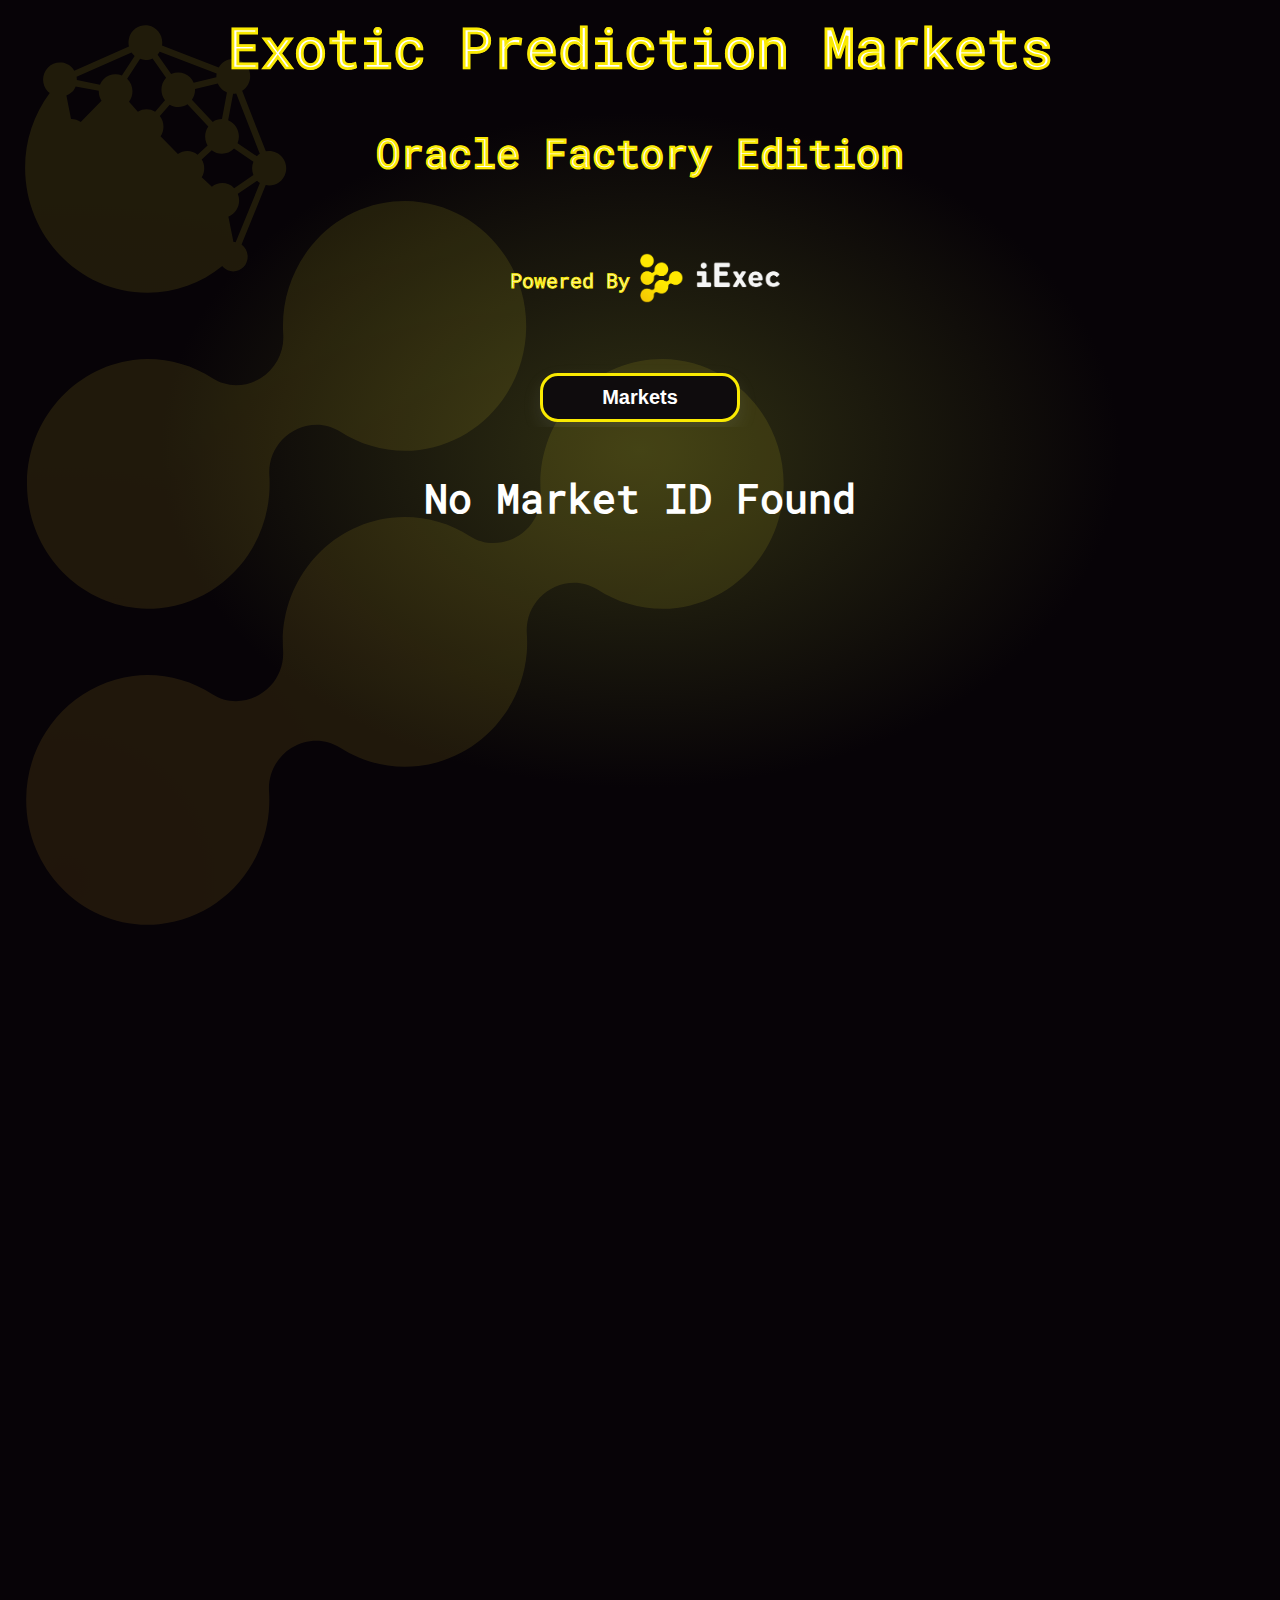
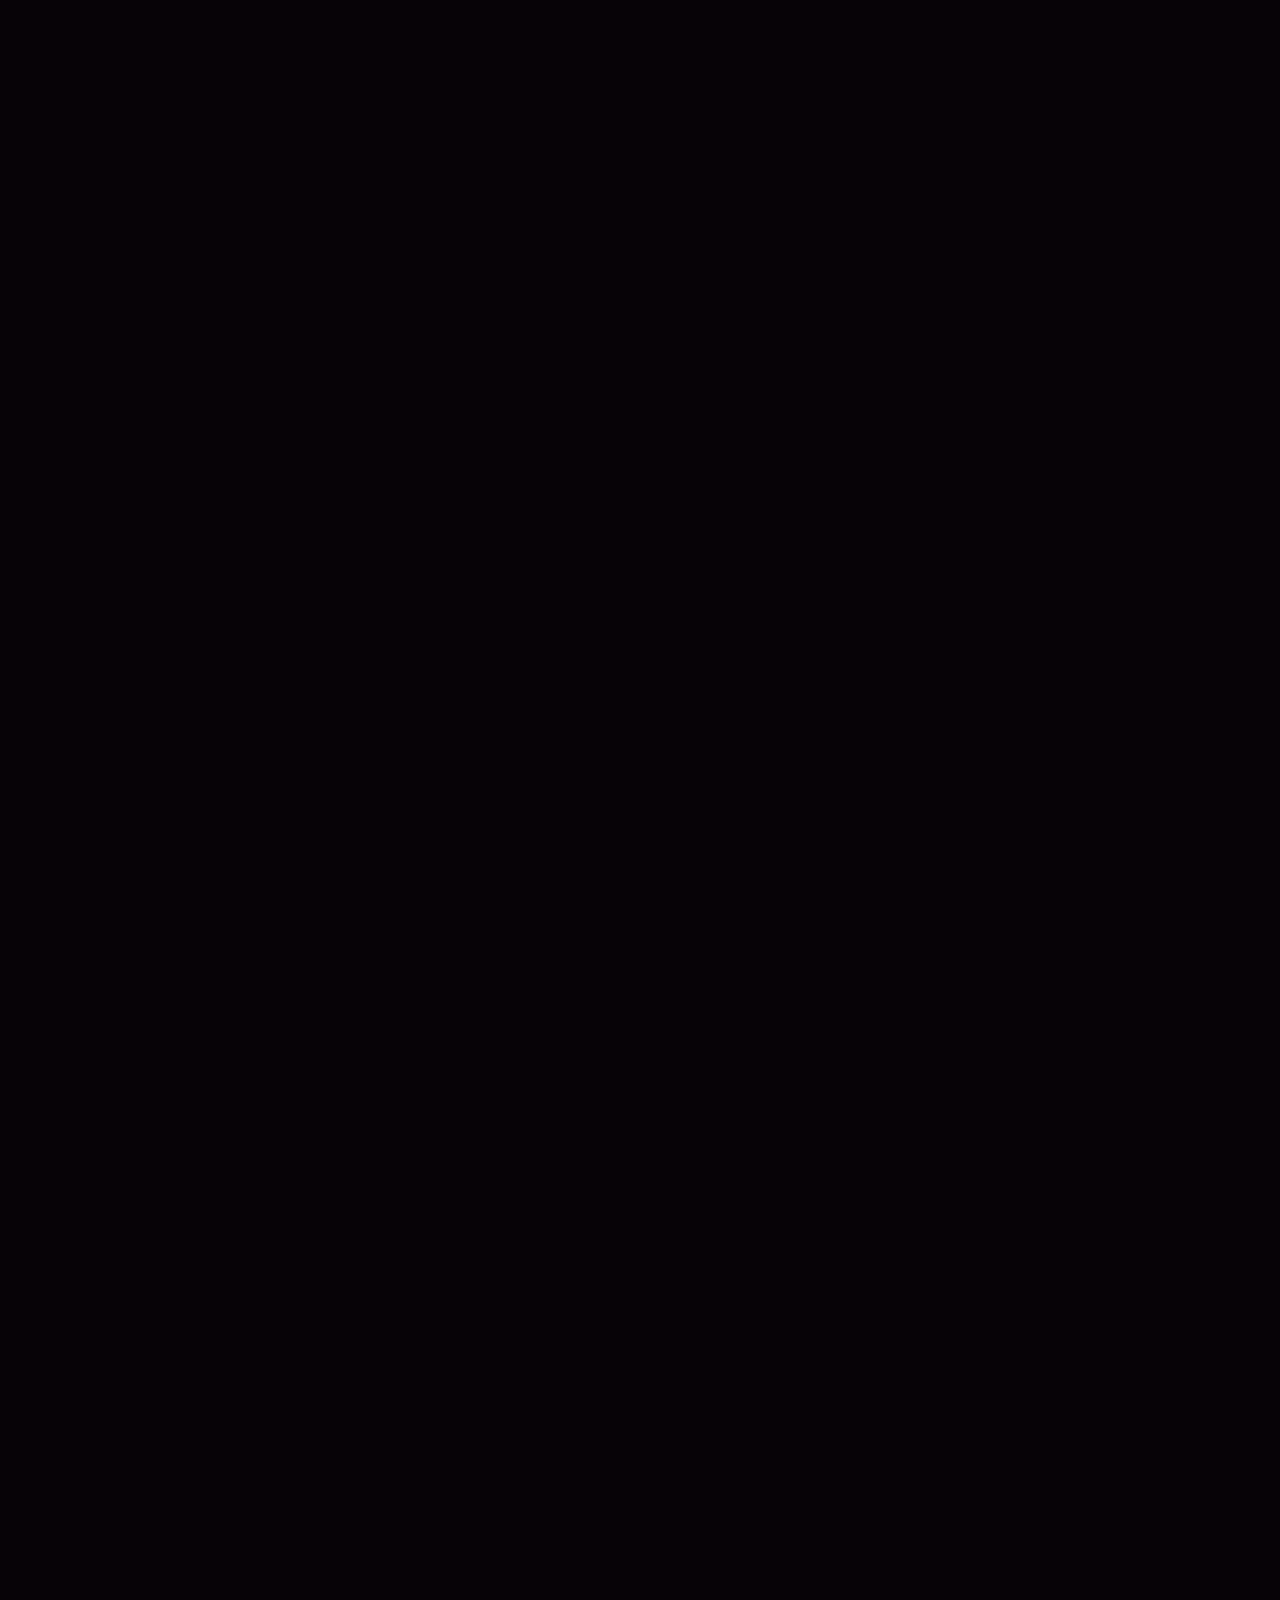
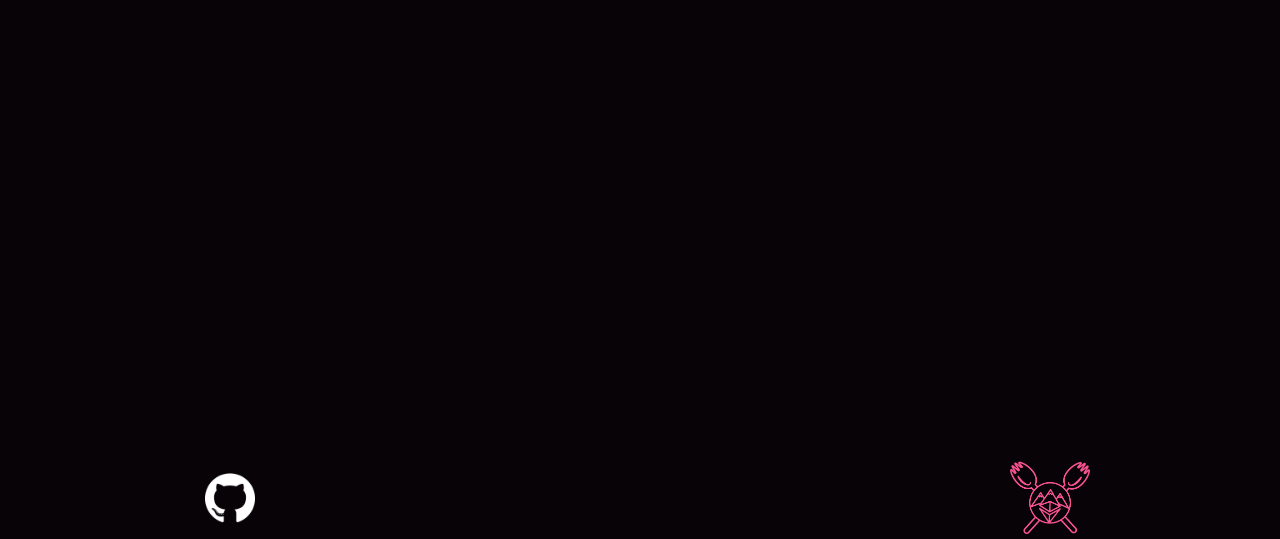
==== commit 572a77b8: "update" ====
--- a/html/market.html
+++ b/html/market.html
@@ -26,7 +26,7 @@
 						<div>
 							<h3 class="header-h3">Powered By</h3>
 						</div>
-						<a class="iexec-link" href="https://iex.ec" target="_blank">
+						<a class="iexec-stroke" href="https://iex.ec" target="_blank">
 						<img src="./static/img/misc/iexec-white.png" class="iexec-logo">
 						</a>
 					</div>
@@ -36,161 +36,223 @@
 
 		<main>
 			<div class="main-wrapper">
-                <h2 id="market-title-h2"></h2>
-
-				<div id="orderContainer" class="hide">
-					<div class="order-wrapper">
+				<div class="input-container">
+					<input class="button market-active" type="button" value="Markets" onclick="location.href='./markets.html'" />
+				</div>
+
+				<h2 id="market-title-h2"></h2>
+
+				<div id="marketContainer" class="hide">
+					<div class="market-wrapper">
+
+						<div class="market-container">
+							<h1 id ="marketName" class="iexec-stroke" ></h1>
+							<h1 id ="marketValue" class="iexec-stroke" ></h1>
+							<h1 id ="marketTime" class="iexec-stroke" ></h1>
+						</div>
+
+						<div class="market-container">
+							<h3 class="iexec-stroke" >Status</h3>
+							<input type="text" id="marketStatus" class="market-output text-output" maxlength="66" placeholder="0xd3987060257095bfade672042b3b406b1862dc010ce70bd9b37e3bab59020dab" readonly>
+						</div>
+
+						<div class="market-container">
+							<h3 class="iexec-stroke" >Result</h3>
+							<input type="text" id="marketResult" class="market-output text-output" maxlength="66" placeholder="0xd3987060257095bfade672042b3b406b1862dc010ce70bd9b37e3bab59020dab" readonly>
+						</div>
+
+						<div class="market-container">
+							<h3 class="iexec-stroke" >Creator Address</h3>
+							<input type="text" id="marketCreator" class="market-output hex-output" maxlength="64" placeholder="0x" readonly>
+				</div>
+
+					</div>
+				</div>
+
+				<div id="closeContainer" class="display-none">
+					<h2>market is ready to be closed</h2>
+					<h3>verify that the updated oracle value is after the market decision time</h3>
+					<div class="market-wrapper">
+						<div class="market-container">
+								<input id="closeButton" class="button task-block" type="button" value="Close Market" disabled onclick=""/>
+						</div>
+					</div>
+
+				</div>
+
+				<div id="tokenContainer" class="hide">
+					<div class="market-wrapper">
+						<h2>Market Prediction</h2>
 
 						<div id="web3Connect" class="connect-button connection-inactive">
 							<span>Connect Web3 Wallet</span>
 						</div>
 
+
+						<div class="market-container">
+							<h3 class="iexec-stroke" >Total Pool Amount (nRLC)</h3>
+							<input type="text" id="marketPool" class="market-output text-output" maxlength="64" placeholder="0" readonly>
+						</div>
+
+						<div class="market-flex-row">
+						<div class="market-container">
+							<h3 class="iexec-stroke" >Total Amount for Over</h3>
+							<input type="text" id="marketBetOver" class="market-output text-output" maxlength="64" placeholder="0" readonly>
+						</div>
+
+						<div class="market-container">
+							<h3 class="iexec-stroke" >Total Amount for Under</h3>
+							<input type="text" id="marketBetUnder" class="market-output text-output" maxlength="64" placeholder="0" readonly>
+						</div>
+							</div>
+
+						<div class="market-container">
+							<h5><a class="iexec-link" href="https://faucet.iex.ec/viviani" target="_blank">get Testnet nRLC</a> </h5>
+							<h3 class="iexec-stroke" >Your Prediction (nRLC)</h3>
+							<input type="text" id="betAmount" class="market-input text-input" maxlength="64" >
+						</div>
+
+						<div class="market-flex-row">
+							<div class="market-container">
+								<input id="betOverButton" class="button task-block" type="button" value="Over" disabled onclick=""/>
+							</div>
+							<div class="market-container">
+								<input id="betUnderButton" class="button task-block" type="button" value="Under" disabled onclick=""/>
+							</div>
+						</div>
+
+						<div class="market-flex-row">
+							<div class="market-container">
+								<h3 class="iexec-stroke" >Your Over Tokens</h3>
+								<input type="text" id="overTokens" class="market-output text-output" maxlength="64" placeholder="0" readonly>
+							</div>
+
+							<div class="market-container">
+							<h3 class="iexec-stroke" >Your Under Tokens</h3>
+							<input type="text" id="underTokens" class="market-output text-output" maxlength="64" placeholder="0" readonly>
+							</div>
+
+
+						</div>
+
+						<div class="market-flex-row">
+							<div class="market-container">
+								<input id="overButton" class="button task-block " type="button" value="View" disabled onclick=""/>
+							</div>
+							<div class="market-container">
+								<input id="underButton" class="button task-block" type="button" value="View" disabled onclick=""/>
+							</div>
+
+						</div>
+
 						<div id="web3Status"></div>
 
-						<div class="input-container">
-							<h3 class="iexec-link" >Market Name</h3>
-							<input type="text" id="marketName" class="smart-contract-output" maxlength="30" placeholder="Covid-19 vaccines in France" readonly>
-						</div>
-						<div class="input-container">
-							<h3 class="iexec-link" >Over/Under</h3>
-							<input type="text" id="marketValue" class="smart-contract-output" maxlength="32" placeholder="155000000" readonly>
-						</div>
-
-						<div class="input-container">
-							<h3 class="iexec-link" >After</h3>
-							<input type="text" id="marketPayout" class="smart-contract-output" maxlength="64" placeholder="0" readonly>
-						</div>
-
-						<div class="input-container">
-							<h3 class="iexec-link" >Your Bet (nRLC, in wei for now)</h3>
-							<input type="text" id="betAmount" class="smart-contract-input" maxlength="64" >
-						</div>
-						<div class="input-container">
-								<input id="betUnderButton" class="button task-block" type="button" value="Bet Under" disabled onclick=""/>
-						</div>
-						<div class="input-container">
-								<input id="betOverButton" class="button task-block" type="button" value="Bet Over" disabled onclick=""/>
-						</div>
-
-					</div>
-				</div>
-				<div id="tokensContainer" class="hide">
-					<div class="order-wrapper">
-						<div class="input-container">
-							<h3 class="iexec-link" >Your Under Tokens</h3>
-							<input type="text" id="underTokens" class="smart-contract-output" maxlength="64" placeholder="0" readonly>
-						</div>
-						<div class="input-container">
-								<input id="underButton" class="button task-block" type="button" value="View Under Tokens" disabled onclick=""/>
-						</div>
-
-						<div class="input-container">
-							<h3 class="iexec-link" >Your Over Tokens</h3>
-							<input type="text" id="overTokens" class="smart-contract-output" maxlength="64" placeholder="0" readonly>
-						</div>
-						<div class="input-container">
-								<input id="overButton" class="button task-block" type="button" value="View Over Tokens" disabled onclick=""/>
-						</div>
-
-						<div class="input-container">
-							<h3 class="iexec-link" >Result</h3>
-							<input type="text" id="marketResult" class="smart-contract-output" maxlength="66" placeholder="0xd3987060257095bfade672042b3b406b1862dc010ce70bd9b37e3bab59020dab" readonly>
-						</div>
-
-						<div class="input-container">
-							<h3 class="iexec-link" >Status</h3>
-							<input type="text" id="marketStatus" class="smart-contract-output" maxlength="66" placeholder="0xd3987060257095bfade672042b3b406b1862dc010ce70bd9b37e3bab59020dab" readonly>
-						</div>
-
-						<div class="input-container">
+
+					</div>
+				</div>
+
+				<div id="claimContainer" class="display-none">
+					<div class="market-wrapper">
+						<h2>winners can now claim market earnings</h2>
+						<div class="market-container">
+							<h3 class="iexec-stroke" >Pool Amount Left to Claim</h3>
+							<input type="text" id="marketClaim" class="market-output text-output" maxlength="64" placeholder="0" readonly>
+						</div>
+						<div class="market-container">
 								<input id="claimButton" class="button task-block" type="button" value="Claim Payout" disabled onclick=""/>
 						</div>
 
-						<div class="input-container">
-								<input id="closeButton" class="button task-block" type="button" value="Close Market" disabled onclick=""/>
-						</div>
-
-						<div class="input-container">
-							<h3 class="iexec-link" >Pool Amount Left to Claim</h3>
-							<input type="text" id="marketClaim" class="smart-contract-output" maxlength="64" placeholder="0" readonly>
-						</div>
-
-						<div class="input-container">
-							<h3 class="iexec-link" >Total Pool Amount</h3>
-							<input type="text" id="marketPool" class="smart-contract-output" maxlength="64" placeholder="0" readonly>
-						</div>
-
-						<div class="input-container">
-							<h3 class="iexec-link" >Total Bets for Over</h3>
-							<input type="text" id="marketBetOver" class="smart-contract-output" maxlength="64" placeholder="0" readonly>
-						</div>
-
-						<div class="input-container">
-							<h3 class="iexec-link" >Total Bets for Under</h3>
-							<input type="text" id="marketBetUnder" class="smart-contract-output" maxlength="64" placeholder="0" readonly>
-						</div>
-
-						<div class="input-container">
-							<h3 class="iexec-link" >Start Time</h3>
-							<input type="text" id="marketStart" class="smart-contract-output" maxlength="64" placeholder="0" readonly>
-						</div>
-						<div class="input-container">
-							<h3 class="iexec-link" >Betting Stops</h3>
-							<input type="text" id="marketStop" class="smart-contract-output" maxlength="64" placeholder="0" readonly>
-						</div>
-						<div class="input-container">
-							<h3 class="iexec-link" >Refund Deadline</h3>
-							<input type="text" id="marketRefund" class="smart-contract-output" maxlength="64" placeholder="0" readonly>
-						</div>
-						<div class="input-container">
-							<h3 class="iexec-link" >Creator Drain Time</h3>
-							<input type="text" id="marketDrain" class="smart-contract-output" maxlength="64" placeholder="0" readonly>
-						</div>
-						<div class="input-container">
-							<h3 class="iexec-link" >Time Closed</h3>
-							<input type="text" id="marketClose" class="smart-contract-output" maxlength="64" placeholder="0" readonly>
-						</div>
-
-						<div class="input-container">
-							<h3 class="iexec-link" >Creator Address</h3>
-							<input type="text" id="marketCreator" class="smart-contract-output" maxlength="64" placeholder="0x" readonly>
-						</div>
-
-					</div>
-				</div>
+					</div>
+				</div>
+
+				<div id="refundContainer" class="display-none">
+					<div class="market-wrapper">
+						<h2>market refunds can now be claimed</h2>
+						<div class="market-container">
+							<h3 class="iexec-stroke" >Total Amount of Refunds Left</h3>
+							<input type="text" id="marketRefundPool" class="market-output text-output" maxlength="64" placeholder="0" readonly>
+						</div>
+						<div class="market-container">
+								<input id="refundButton" class="button task-block" type="button" value="Claim Refund" disabled onclick=""/>
+						</div>
+
+					</div>
+				</div>
+
+				<div id="timeContainer" class="hide">
+					<div class="market-wrapper">
+						<h2>Market Times</h2>
+						<div class="market-flex-row">
+						<div class= "market-left">
+						<div class="market-container">
+							<h3 class="iexec-stroke" >Start Time</h3>
+							<input type="text" id="marketStart" class="market-output text-output" maxlength="64" placeholder="0" readonly>
+						</div>
+						<div class="market-container">
+							<h3 class="iexec-stroke" >Predictions Stop</h3>
+							<input type="text" id="marketStop" class="market-output text-output" maxlength="64" placeholder="0" readonly>
+						</div>
+						<div class="market-container">
+							<h3 class="iexec-stroke" >Decision Time</h3>
+							<input type="text" id="marketPayout2" class="market-output text-output" maxlength="64" placeholder="0" readonly>
+						</div>
+
+						</div>
+						<div class = "market-right">
+						<div class="market-container">
+							<h3 class="iexec-stroke" >Creator Drain Time</h3>
+							<input type="text" id="marketDrain" class="market-output text-output" maxlength="64" placeholder="0" readonly>
+						</div>
+							<div class="market-container">
+								<h3 class="iexec-stroke" >Refund Deadline</h3>
+								<input type="text" id="marketRefund" class="market-output text-output" maxlength="64" placeholder="0" readonly>
+							</div>
+							<div class="market-container">
+								<h3 class="iexec-stroke" >Time Closed</h3>
+								<input type="text" id="marketClose" class="market-output text-output" maxlength="64" placeholder="0" readonly>
+							</div>
+
+						</div>
+						</div>
+					</div>
+
+					</div>
+
 
 				<div id="oracleContainer" class="hide">
-					<h2>Oracle Data for Market</h2>
+					<h2>Market Oracle Data</h2>
 					<h3>oracle value must be updated after the market decision time</h3>
-					<div class="order-wrapper">
-						<div class="input-container">
-							<h3 class="iexec-link" >Oracle ID</h3>
-							<input type="text" id="marketOracleId" class="smart-contract-output hex-input" maxlength="64" placeholder="0x" readonly>
-						</div>
-						<div class="input-container">
-								<input id="viewOracleButton" class="button task-block hide" type="button" value="view Oracle" disabled onclick=""/>
-						</div>
-						<div class="input-container">
-							<h3 class="iexec-link" >Oracle URI</h3>
-							<input type="text" id="marketOracleUri" class="smart-contract-output hex-input" maxlength="32" placeholder="0" readonly>
-						</div>
-
-						<div class="input-container">
-							<h3 class="iexec-link" >Oracle Value used for Market Result</h3>
-							<input type="text" id="marketOracleValue" class="smart-contract-output" maxlength="64" placeholder="0" readonly>
-						</div>
-						<div class="input-container">
-							<h3 class="iexec-link" >Oracle Value Update Time</h3>
-							<input type="text" id="marketOracleTime" class="smart-contract-output" maxlength="64" placeholder="0" readonly>
-						</div>
-
-						<div class="input-container">
+					<h3>after oracle has been updated via Oracle Factory page,</h3>
+					<h3>market must be closed to set market result using the oracle value</h3>
+					<div class="market-wrapper">
+						<div class="market-container">
+							<div class="market-container">
+								<input id="viewOracleButton" class="button task-block hide" type="button" value="View" disabled onclick=""/>
+							</div>
+
+							<h3 class="iexec-stroke" >Oracle ID</h3>
+							<input type="text" id="marketOracleId" class="market-output hex-output" maxlength="64" placeholder="0x" readonly>
+						</div>
+
+						<div class="market-container">
+							<h3 class="iexec-stroke" >Oracle URI</h3>
+							<input type="text" id="marketOracleUri" class="market-output hex-output" maxlength="32" placeholder="0" readonly>
+						</div>
+
+						<div class="market-container">
+							<h3 class="iexec-stroke" >Oracle Value used for Market Result</h3>
+							<input type="text" id="marketOracleValue" class="market-output text-output" maxlength="64" placeholder="0" readonly>
+						</div>
+						<div class="market-container">
+							<h3 class="iexec-stroke" >Oracle Value Update Time</h3>
+							<input type="text" id="marketOracleTime" class="market-output text-output" maxlength="64" placeholder="0" readonly>
+						</div>
+						<div class="market-container">
 								<input id="updateOracleButton" class="button task-block hide" type="button" value="Update Oracle" disabled onclick=""/>
 						</div>
 
 					</div>
 				</div>
-
 
 			</div>
 		</main>
@@ -208,9 +270,7 @@
 
 				<div class="footer-center">
 					<div>
-						<a class="iexec-link" href="./markets.html">
-						<h2>/home</h2>
-						</a>
+
 					</div>
 				</div>
 
--- a/html/static/css/style.css
+++ b/html/static/css/style.css
@@ -28,7 +28,7 @@
      margin: 0 25px 0 25px;
      background-color: #070307;
      background-repeat: no-repeat;
-     background-image: radial-gradient(50% 50% at 50% 50%,#303013 0,#070307 100%);
+     background-image: radial-gradient(50% 50% at 50% 50%,#303013 0,#070307 75%);
 }
 
 h1{
@@ -36,6 +36,7 @@
     font-size: 55px;
     font-weight: 800;
     text-align:center;
+    margin: 10px;
 }
 
 h2{
@@ -451,7 +452,7 @@
 
 .entry-markets-results-body{
     width: 100%;
-    height: 375px;
+    height: 400px;
     display: flex;
     justify-content: flex-start;
     flex-direction: row;
@@ -517,6 +518,7 @@
     font-size: 18px;
     font-weight: 100;
     color: white;
+    margin: 5px;
 }
 
 .entry-results-title{
@@ -727,8 +729,8 @@
     background-color:rgba(255, 255, 0, 0.1);
 }
 
-/* order ================================== */
-#orderContainer{
+/* market ================================== */
+#marketContainer{
     display: flex;
     align-items: center;
     justify-content: center;
@@ -744,7 +746,7 @@
     margin-bottom: 25px;
 }
 
-.order-wrapper{
+.market-wrapper{
     display: flex;
     align-items: center;
     justify-content: center;
@@ -769,10 +771,7 @@
      margin: 10px;
 }
 
-.smart-contract-input{
-    max-width: 700px;
-
-}
+
 
 /* Misc ================================== */
  #web3Status {
@@ -784,20 +783,21 @@
 }
 
 .hide{
-visibility:hidden;
+    visibility:hidden;
 }
 
 .display-none{
-display:none;
+    display:none;
 }
 
 .ipfs-info{
-     text-align: center;
+    text-align: center;
 }
 
 
 .smart-contract-input{
     min-width:500px;
+    max-width: 700px;
     width:750px;
     display: flex;
     text-align: center;
@@ -956,7 +956,23 @@
 }
 
 .hex-input{
-    font-size: 16px;
+    font-size: 17px;
+    color: white;
+}
+
+.text-input{
+    font-size: 24px;
+    color: white;
+}
+
+.hex-output{
+    font-size: 17px;
+    color: #faea01;
+}
+
+.text-output{
+    font-size: 24px;
+    color: #faea01;
 }
 
 #oracleContainer{
@@ -975,7 +991,7 @@
     margin-bottom: 25px;
 }
 
-#tokensContainer{
+#tokenContainer{
     display: flex;
     align-items: center;
     justify-content: center;
@@ -991,6 +1007,210 @@
     margin-bottom: 25px;
 }
 
+#timeContainer{
+    display: flex;
+    align-items: center;
+    justify-content: center;
+    flex-direction: column;
+    overflow:hidden;
+    width: 100%;
+    max-width: 1250px;
+    min-width: 750px;
+    border-radius: 20px;
+    border: 1px solid #faea01;
+    -webkit-box-shadow: 0px 5px 10px 2px rgba(250,234,1,0.5);
+    box-shadow: 0px 5px 10px 2px rgba(250,234,1,0.5);
+    margin-bottom: 25px;
+}
+
+#claimContainer{
+    align-items: center;
+    justify-content: center;
+    flex-direction: column;
+    overflow:hidden;
+    width: 100%;
+    max-width: 1250px;
+    min-width: 750px;
+    border-radius: 20px;
+    border: 1px solid #faea01;
+    -webkit-box-shadow: 0px 5px 10px 2px rgba(250,234,1,0.5);
+    box-shadow: 0px 5px 10px 2px rgba(250,234,1,0.5);
+    margin-bottom: 25px;
+}
+
+#closeContainer{
+    align-items: center;
+    justify-content: center;
+    flex-direction: column;
+    overflow:hidden;
+    width: 100%;
+    max-width: 1250px;
+    min-width: 750px;
+    border-radius: 20px;
+    border: 1px solid #faea01;
+    -webkit-box-shadow: 0px 5px 10px 2px rgba(250,234,1,0.5);
+    box-shadow: 0px 5px 10px 2px rgba(250,234,1,0.5);
+    margin-bottom: 25px;
+}
+
+#refundContainer{
+    align-items: center;
+    justify-content: center;
+    flex-direction: column;
+    overflow:hidden;
+    width: 100%;
+    max-width: 1250px;
+    min-width: 750px;
+    border-radius: 20px;
+    border: 1px solid #faea01;
+    -webkit-box-shadow: 0px 5px 10px 2px rgba(250,234,1,0.5);
+    box-shadow: 0px 5px 10px 2px rgba(250,234,1,0.5);
+    margin-bottom: 25px;
+}
+
 .task-block{
     cursor:default;
-}+}
+
+.market-flex-row{
+    display: flex;
+    align-items: center;
+    justify-content: center;
+    flex-direction: row;
+    width: 100%;
+    margin-top: 10px;
+    margin-bottom: 10px;
+
+}
+
+.market-flex-column{
+    display: flex;
+    align-items: center;
+    justify-content: center;
+    flex-direction: column;
+    width: 100%;
+    margin-top: 10px;
+    margin-bottom: 10px;
+
+}
+
+.market-right{
+    width: 100%;
+}
+
+.market-left{
+    width: 100%;
+}
+
+
+.market-container{
+    overflow:hidden;
+    z-index:0;
+    display: flex;
+    width: 100%;
+    justify-content: center;
+    align-items: center;
+    flex-direction: column;
+    padding: 5px 20px 5px 20px;
+
+}
+ .market-container > div {
+     margin: 5px;
+}
+
+.market-output{
+    min-width:250px;
+    max-width: 750px;
+    width:100%;
+    display: flex;
+    text-align: center;
+    height:50px;
+    border: 1px solid #faea01;
+    border-radius: 20px;
+    padding: 5px 10px 5px 10px;
+    background-color: #0f0c0d;
+}
+
+.market-input{
+    min-width:250px;
+    max-width: 750px;
+    width:100%;
+    display: flex;
+    text-align: center;
+    height:50px;
+    border: 1px solid #faea01;
+    border-radius: 20px;
+    padding: 5px 10px 5px 10px;
+    background-color: #0f0c0d;
+}
+
+.oracles-container{
+    z-index:1;
+    display: flex;
+    width: 100%;
+    justify-content: center;
+    align-items: center;
+    flex-direction: column;
+    padding: 5px 20px 5px 20px;
+
+}
+ .market-container > div {
+     margin: 5px;
+}
+
+/* Dropdown Button */
+.dropbtn {
+  background-color: #04AA6D;
+  color: white;
+  padding: 16px;
+  font-size: 16px;
+}
+
+/* The container <div> - needed to position the dropdown content */
+.dropdown {
+  display: flex;
+  position: relative;
+    width: 50px;
+    justify-content: center;
+    align-items: center;
+    flex-direction: column;
+    padding: 5px 20px 5px 20px;
+
+}
+
+/* Dropdown Content (Hidden by Default) */
+.oracles-content {
+  display:flex;
+  justify-content: center;
+  align-items: center;
+  flex-direction: column;
+  min-width: 100px;
+  width: 400px;
+  box-shadow: 0px 8px 16px 0px rgba(0,0,0,0.2);
+  border: 1px solid #faea01;
+  z-index: 1;
+  height:100%;
+}
+
+/* Links inside the dropdown */
+.oracles-content a {
+  padding: 12px 16px;
+  text-decoration: none;
+  width:100%;
+  text-align: center;
+  cursor: default;
+
+}
+
+/* Change color of dropdown links on hover */
+.oracles-content a:hover {
+cursor: pointer;
+
+}
+
+.oracle-active{
+color: #faea01;
+background-color: black;
+font-weight: bold;
+
+}
